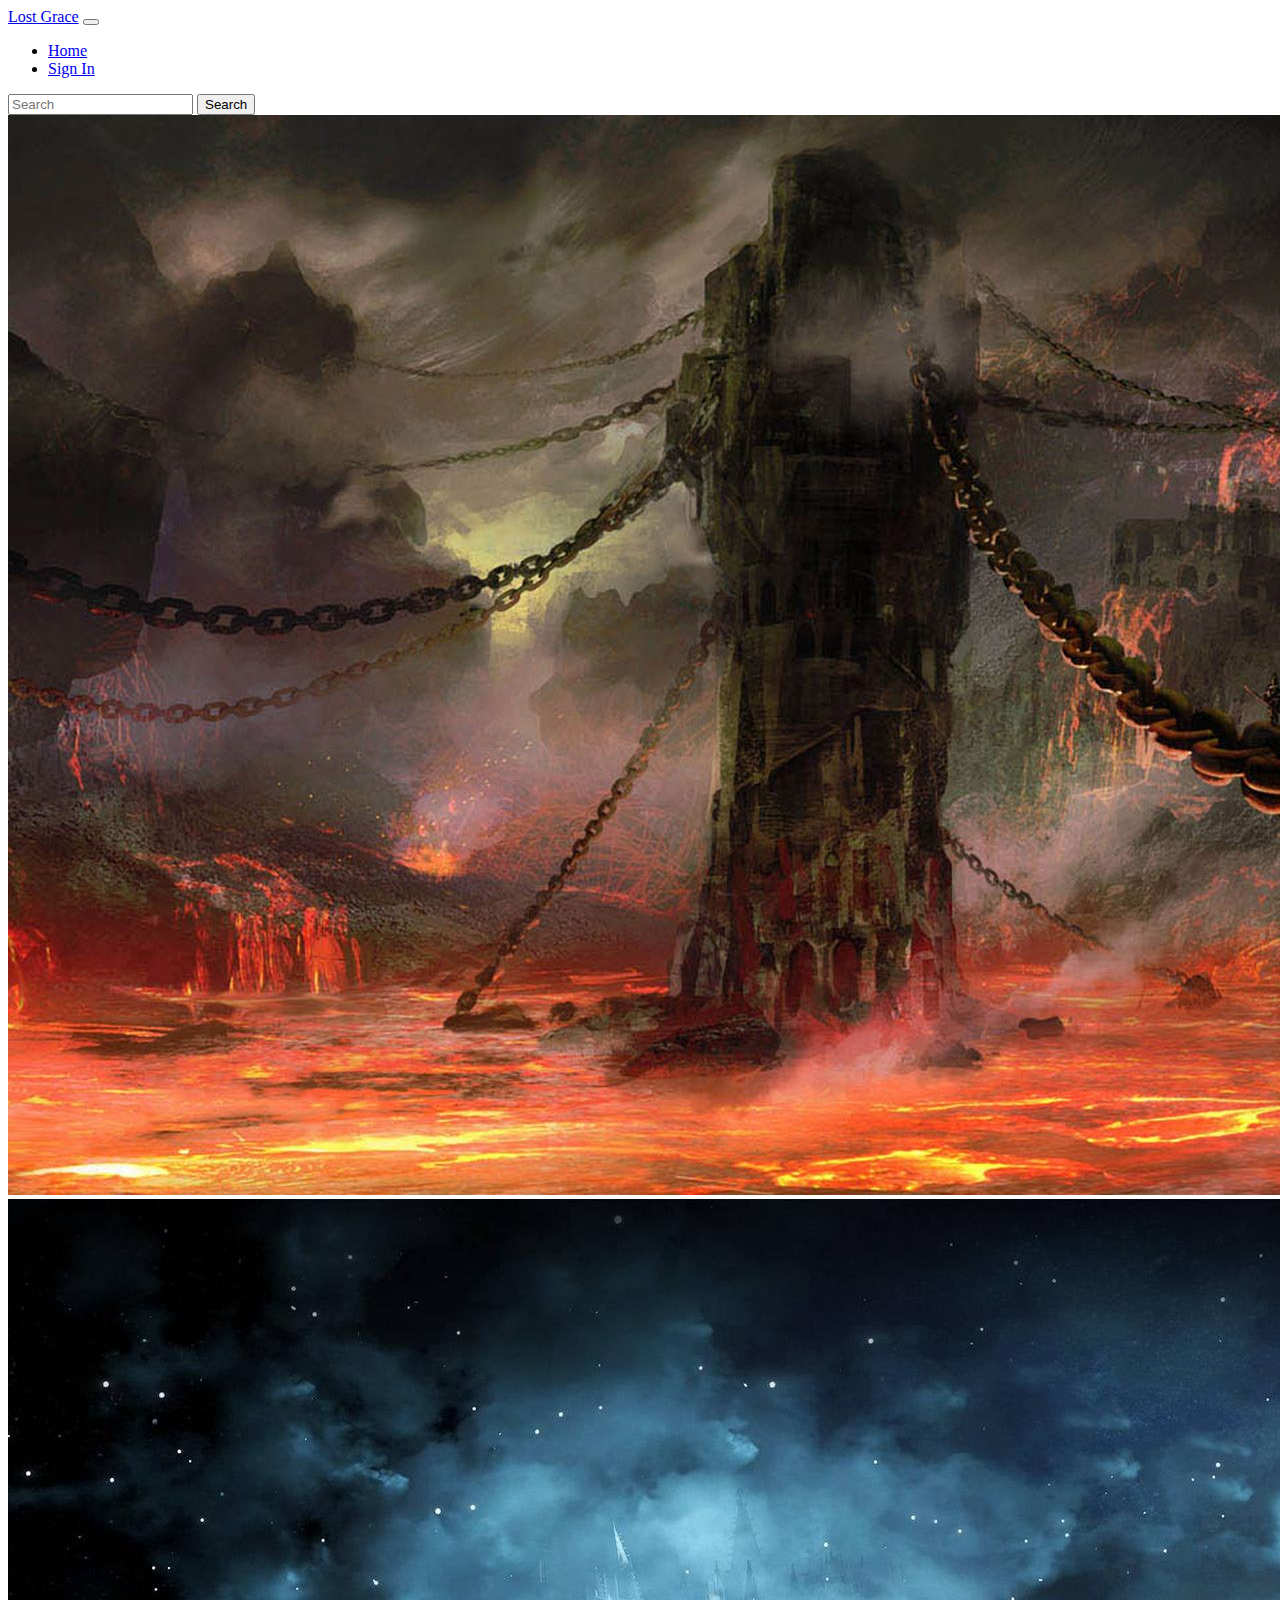
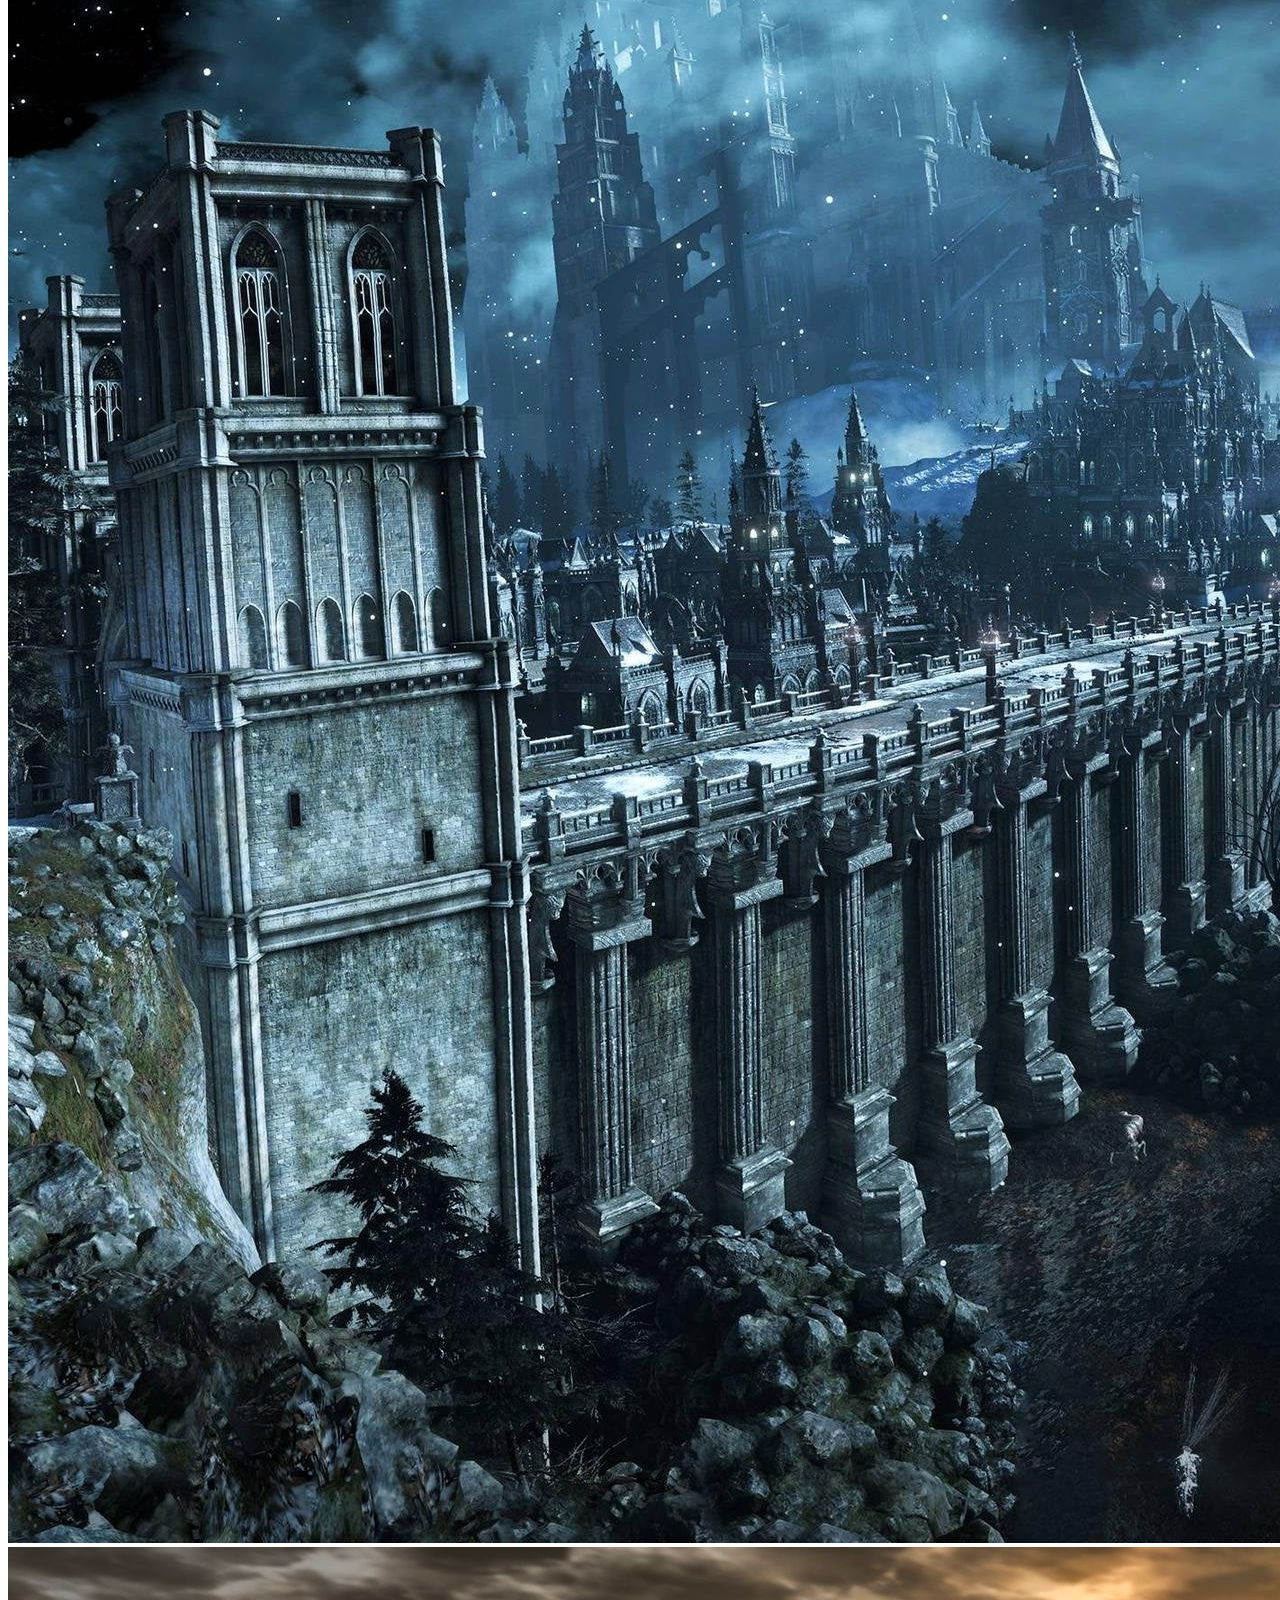
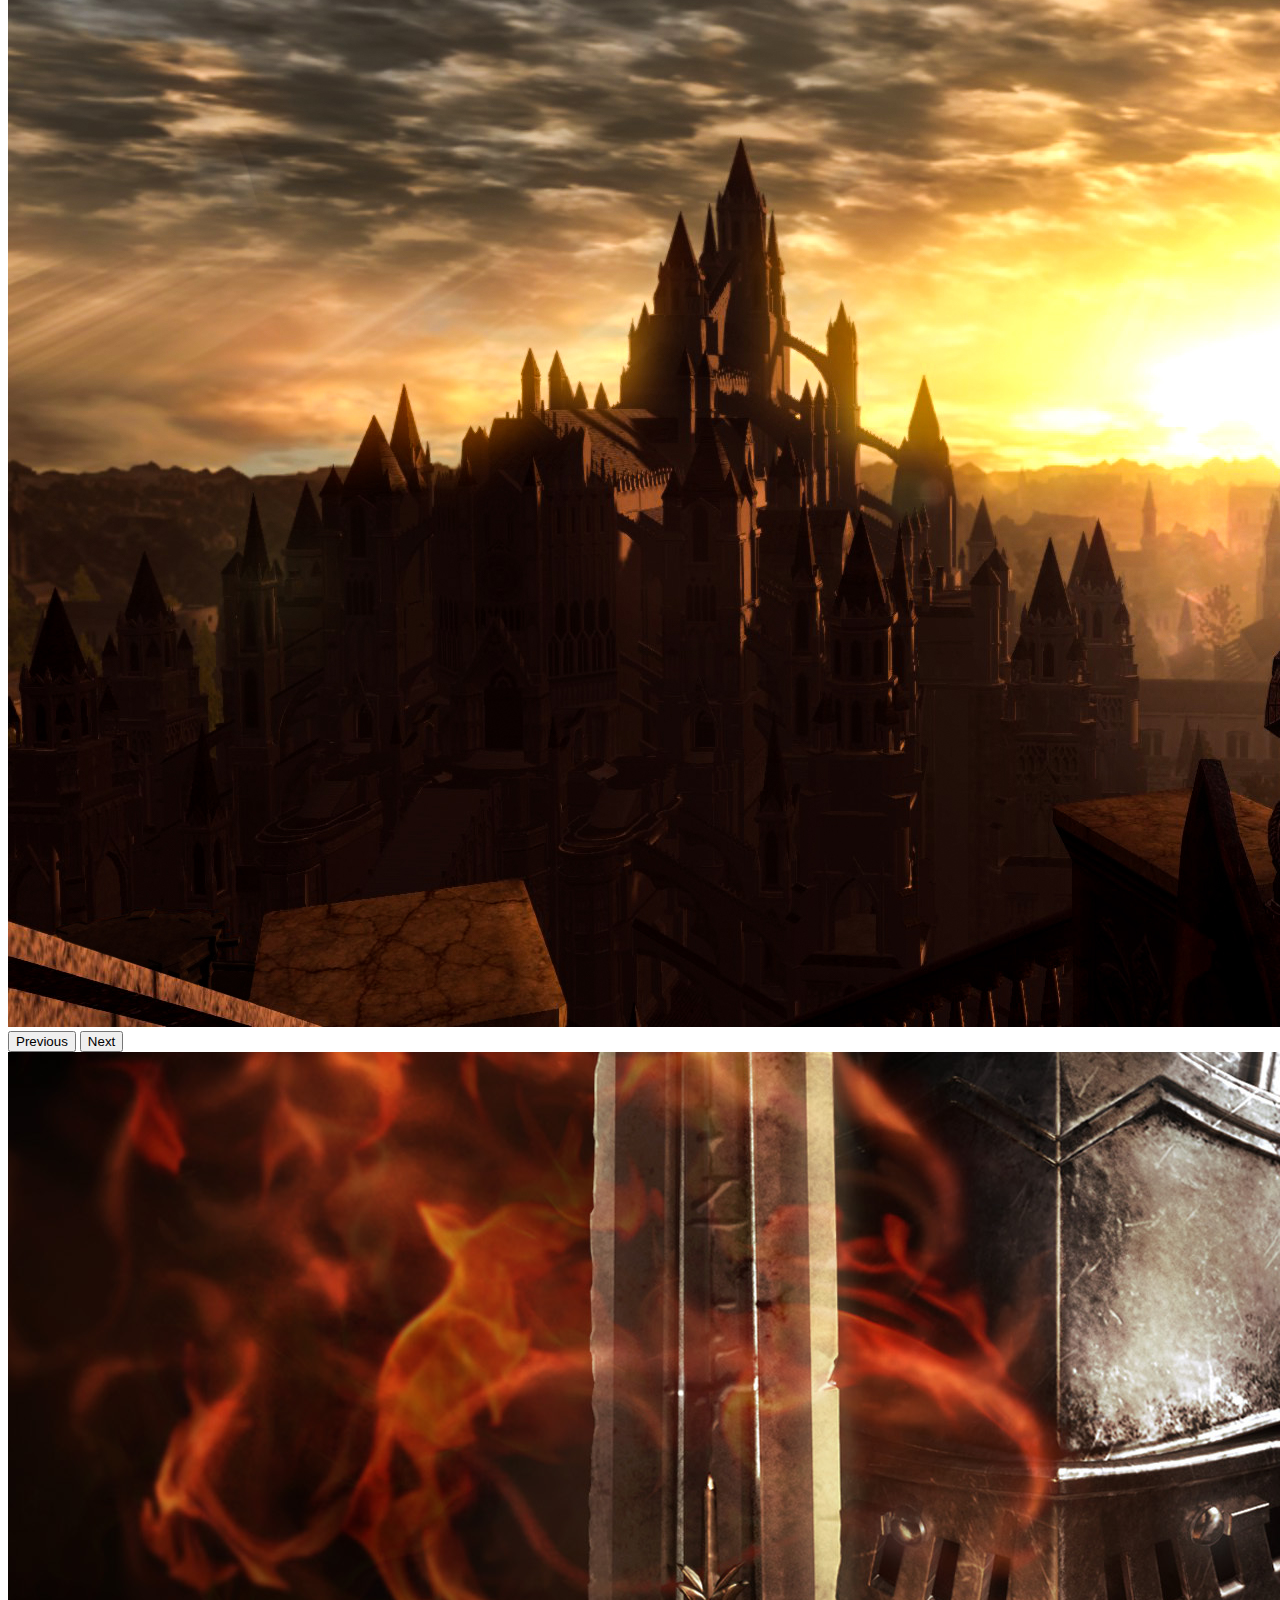
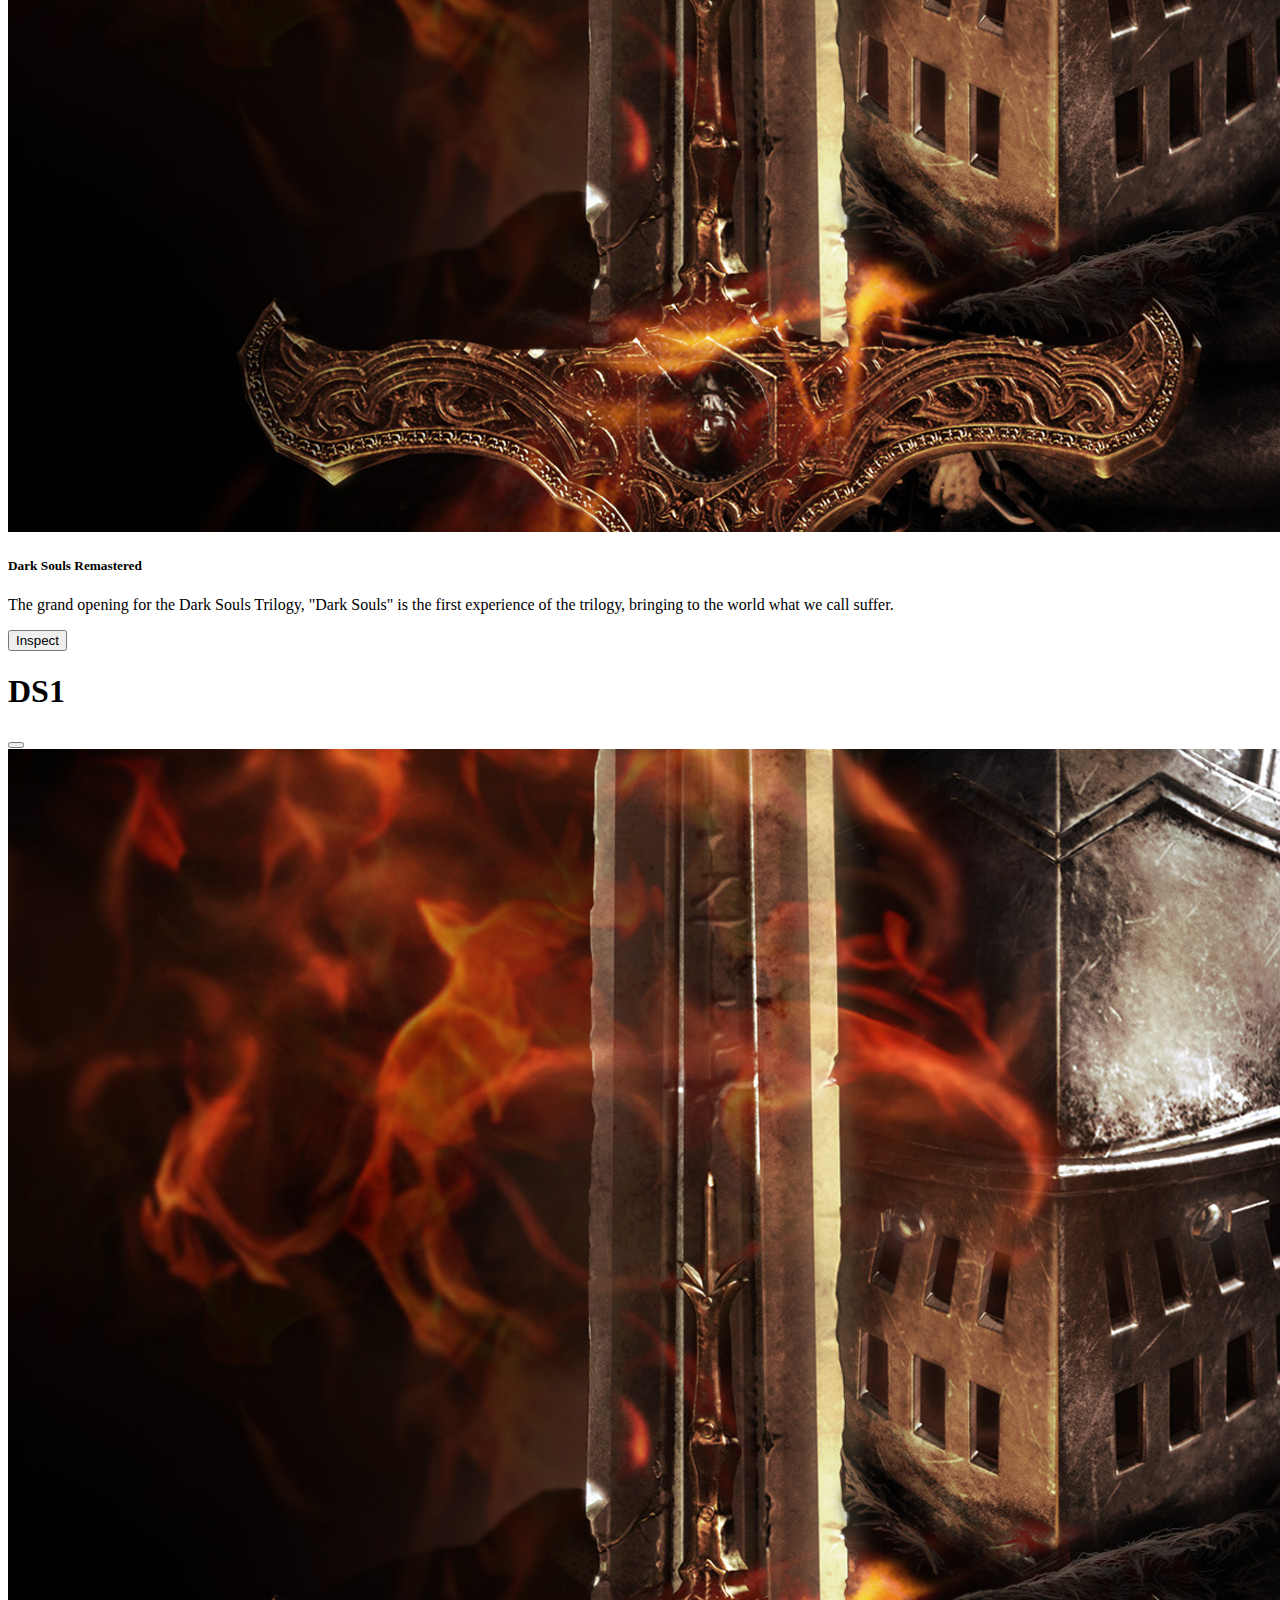
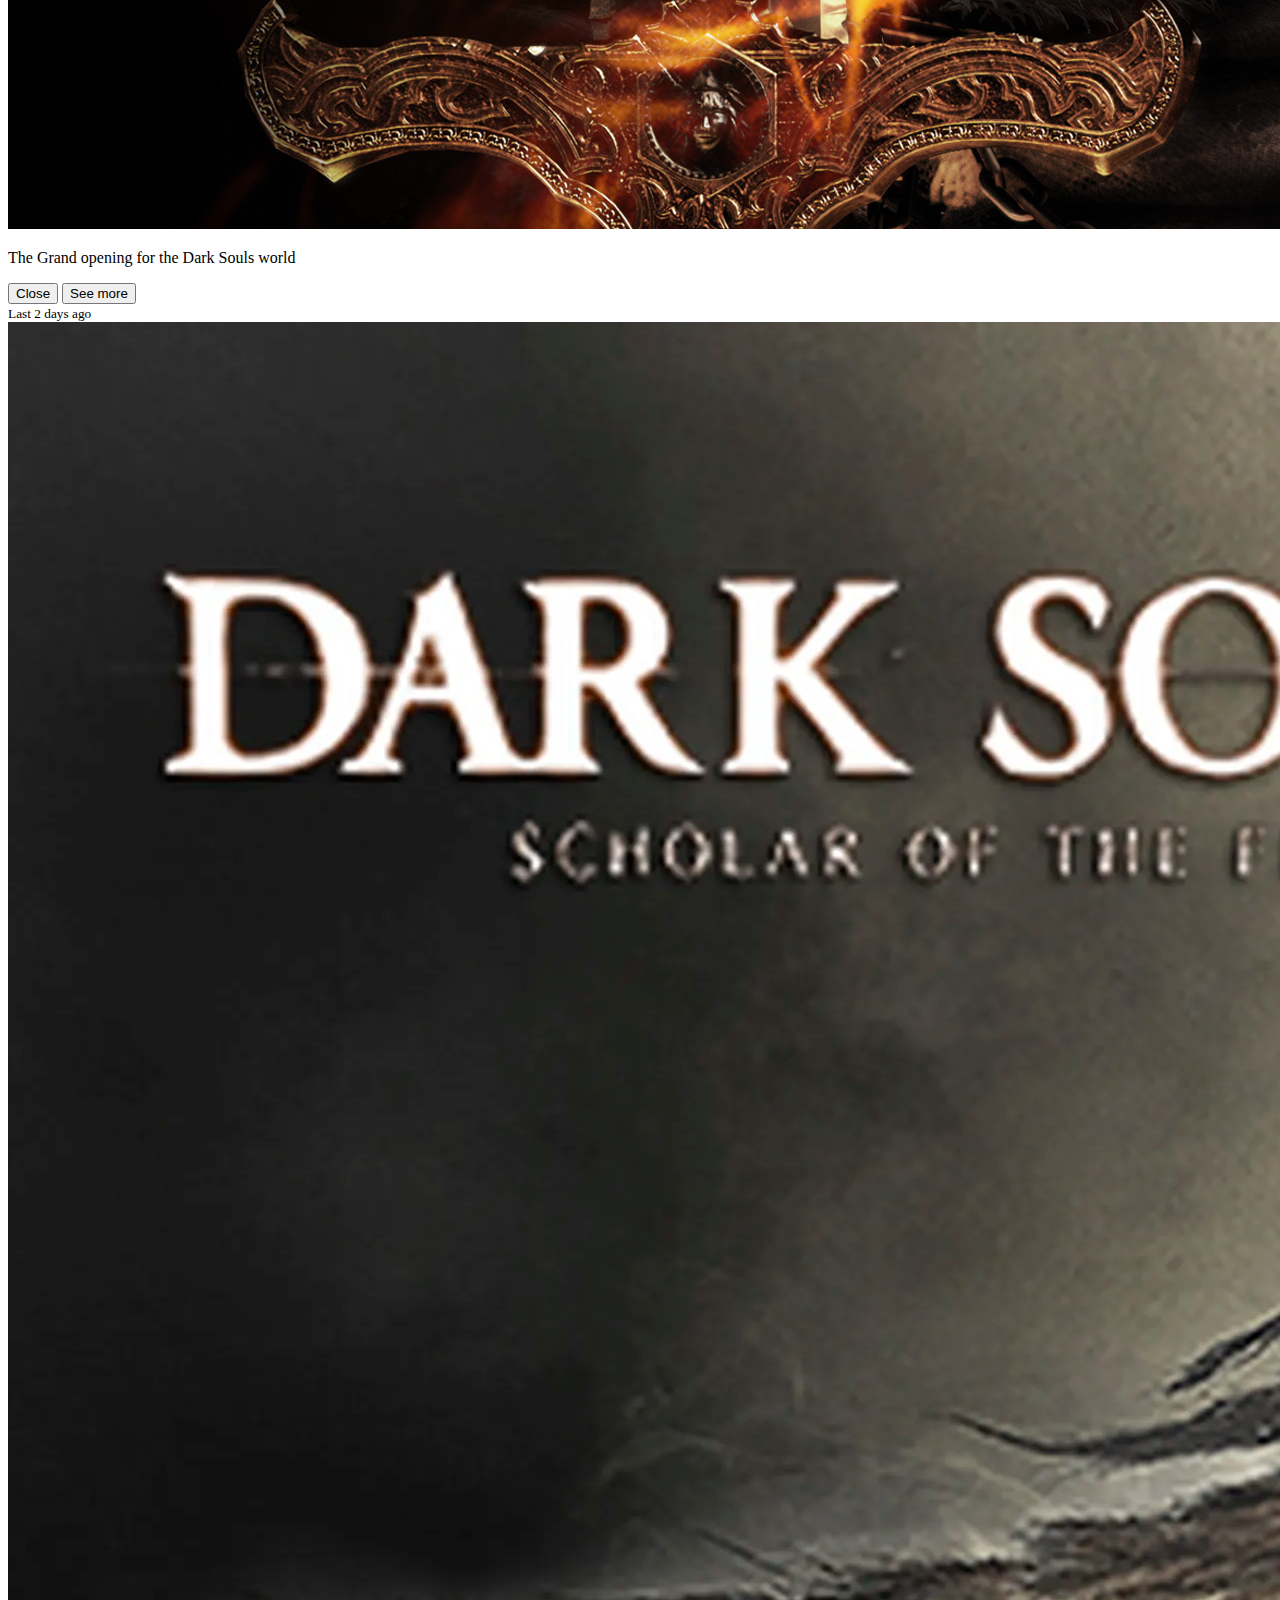
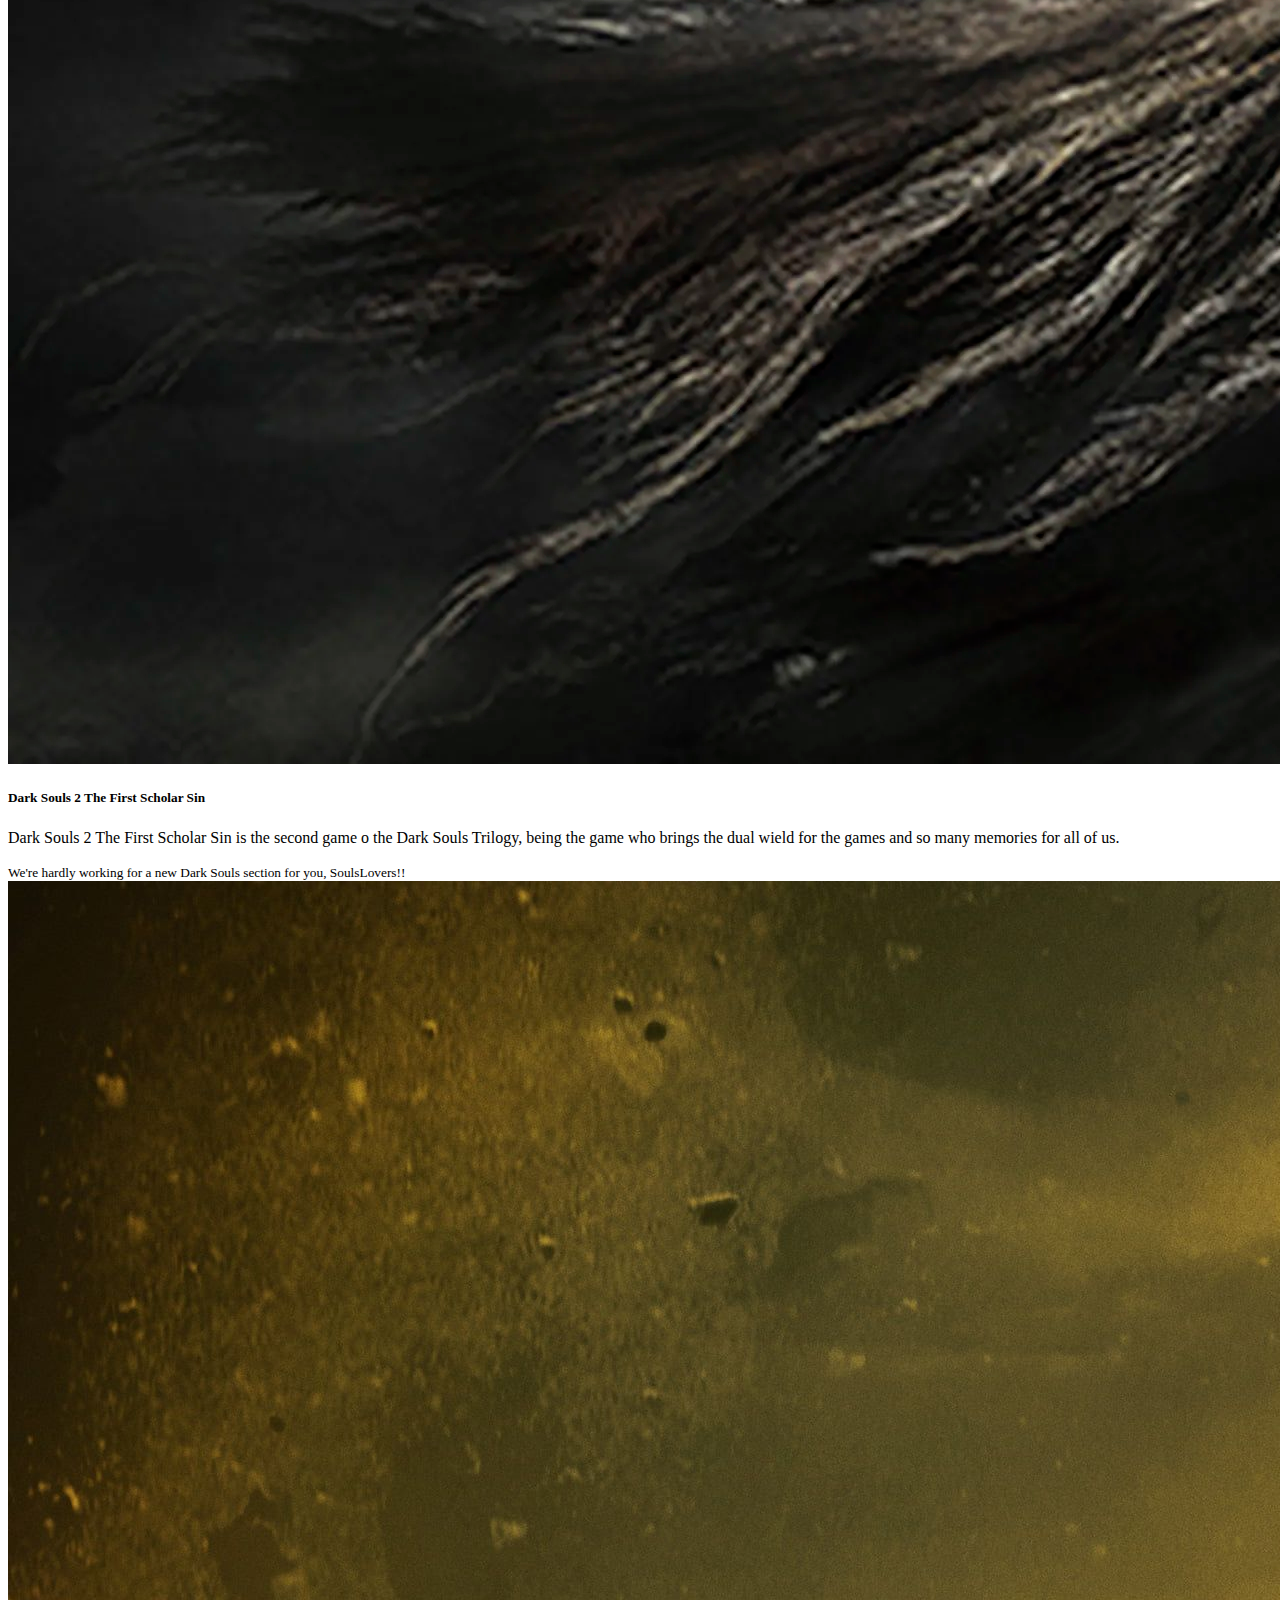
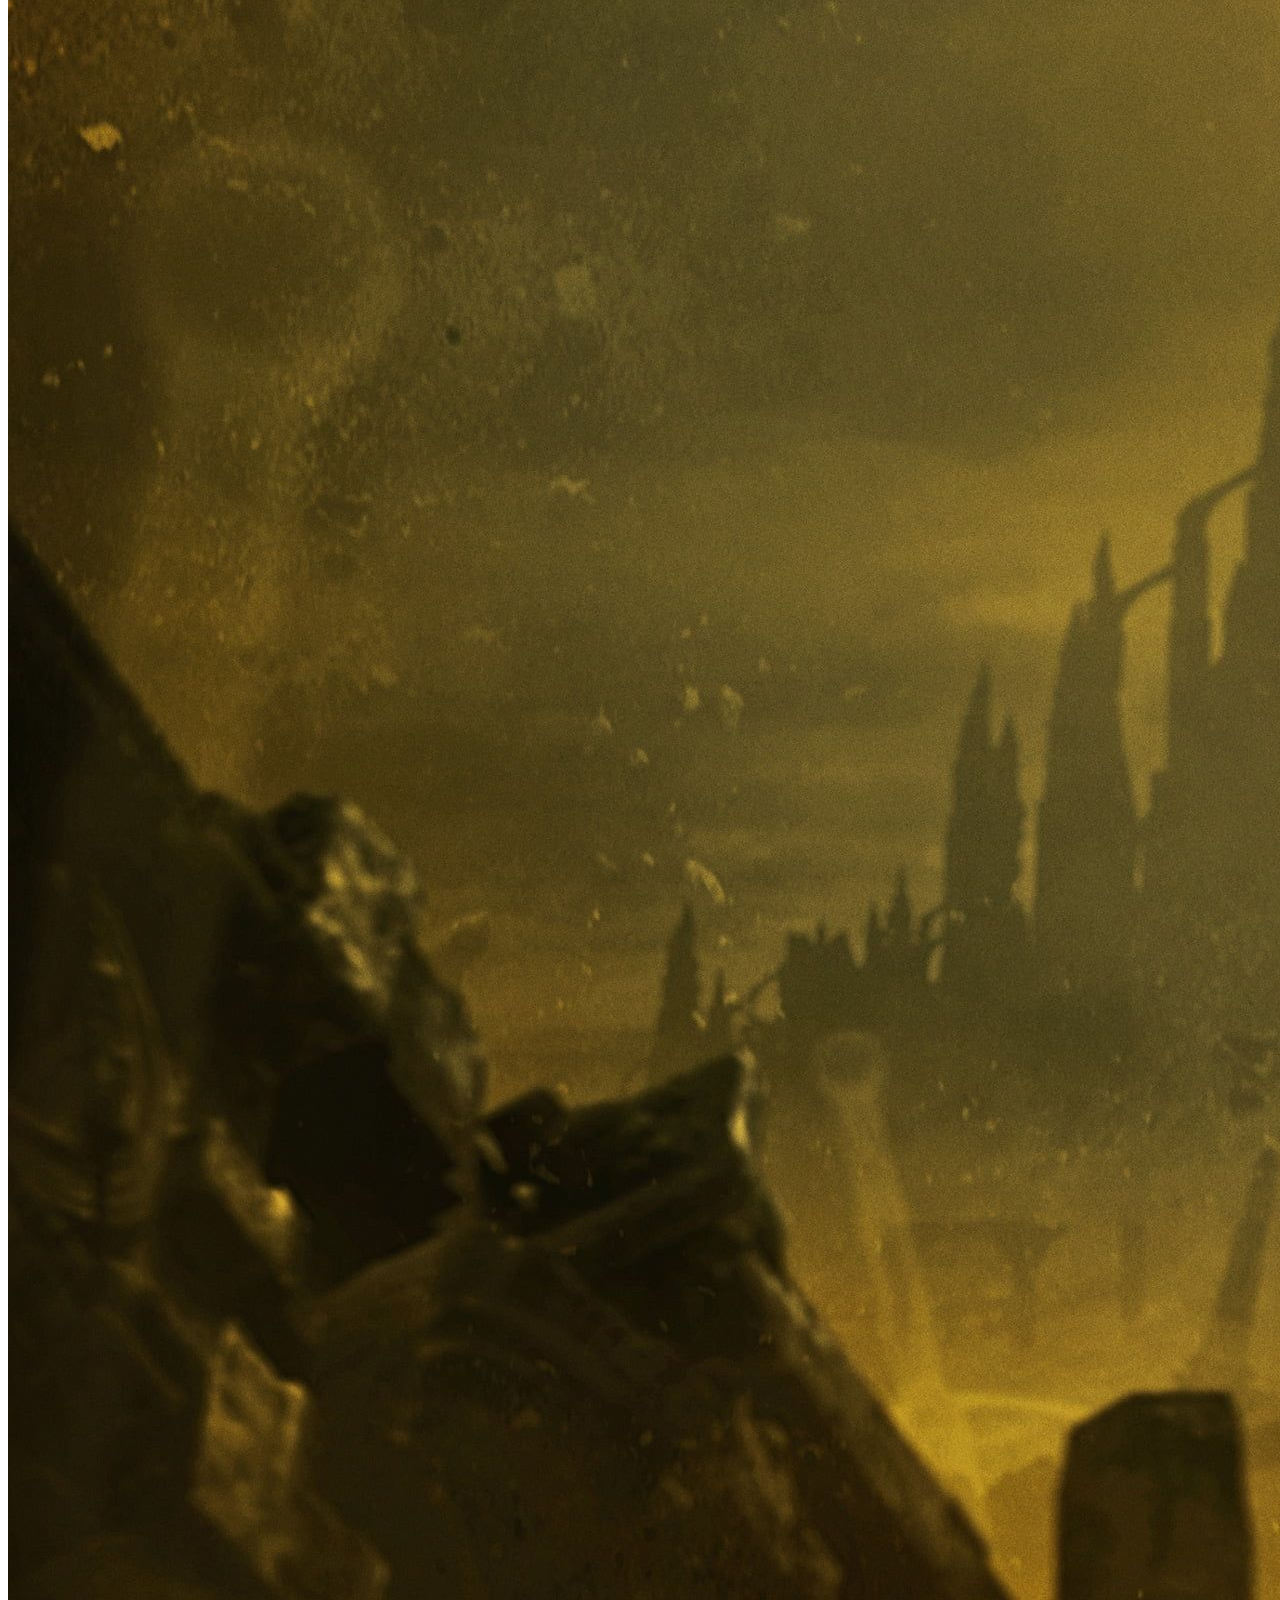
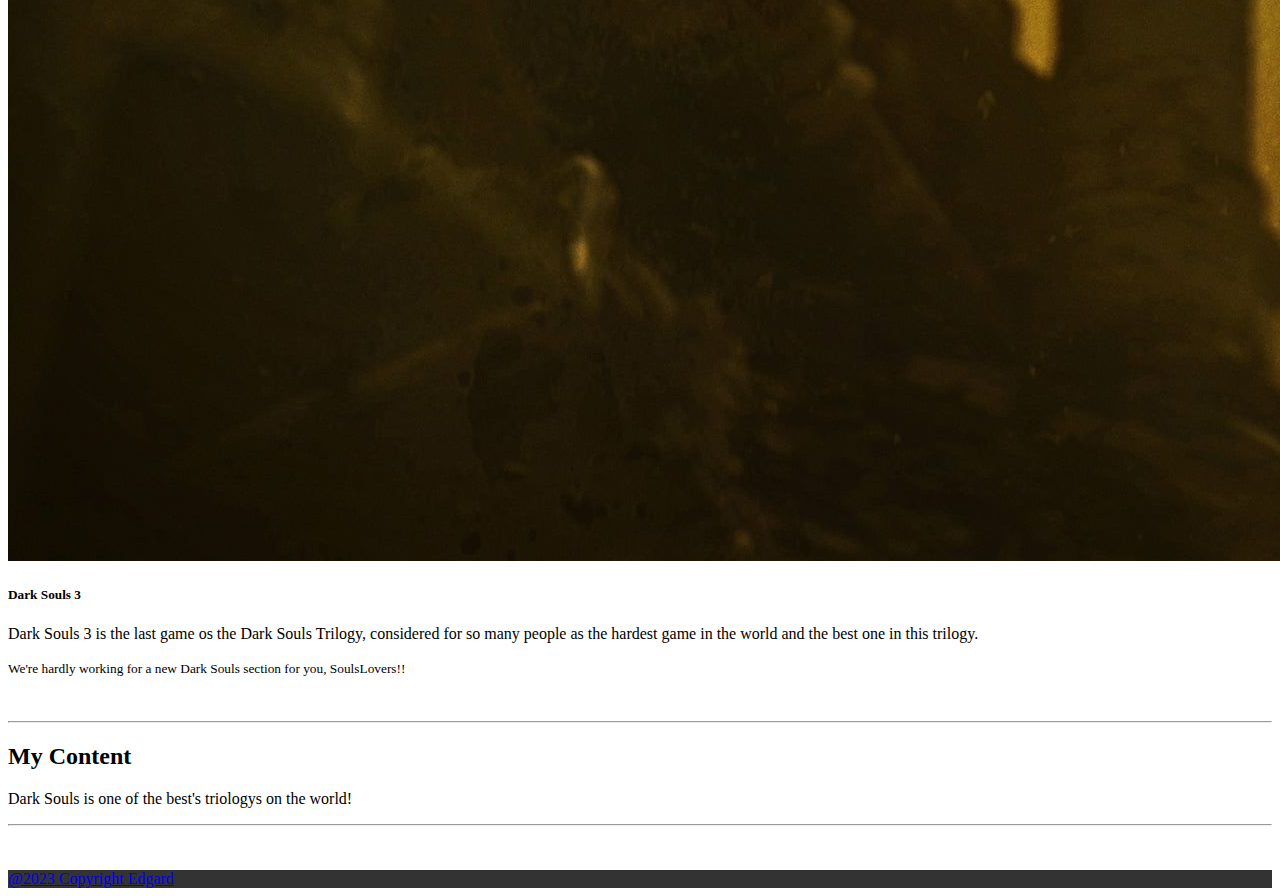
==== index.html @ f742088c "Add files via upload" ====
<!DOCTYPE html>
<html lang="en">
<head>
    <meta charset="UTF-8">
    <meta http-equiv="X-UA-Compatible" content="IE=edge">
    <meta name="viewport" content="width=device-width, initial-scale=1.0">
    <title>Edgard</title>
        <link href="https://cdn.jsdelivr.net/npm/bootstrap@5.3.1/dist/css/bootstrap.min.css" rel="stylesheet" integrity="sha384-4bw+/aepP/YC94hEpVNVgiZdgIC5+VKNBQNGCHeKRQN+PtmoHDEXuppvnDJzQIu9" crossorigin="anonymous">
        <script src="https://cdn.jsdelivr.net/npm/bootstrap@5.3.1/dist/js/bootstrap.bundle.min.js" integrity="sha384-HwwvtgBNo3bZJJLYd8oVXjrBZt8cqVSpeBNS5n7C8IVInixGAoxmnlMuBnhbgrkm" crossorigin="anonymous"></script>
</head>
<body>
    <!--menu bar-->
    <nav class="navbar navbar-expand-lg bg-body-tertiary">
        <div class="container-fluid">
          <a class="navbar-brand" href="#">Lost Grace</a>
          <button class="navbar-toggler" type="button" data-bs-toggle="collapse" data-bs-target="#navbarSupportedContent" aria-controls="navbarSupportedContent" aria-expanded="false" aria-label="Toggle navigation">
            <span class="navbar-toggler-icon"></span>
          </button>
          <div class="collapse navbar-collapse" id="navbarSupportedContent">
            <ul class="navbar-nav me-auto mb-2 mb-lg-0">
              <li class="nav-item">
                <a class="nav-link active" aria-current="page" href="#">Home</a>
              </li>
              <li class="nav-item">
                <a class="nav-link" href="index2.1.html">Sign In</a>
              </li>
            </ul>
            <form class="d-flex" role="search">
              <input class="form-control me-2" type="search" placeholder="Search" aria-label="Search">
              <button class="btn btn-outline-success" type="submit">Search</button>
            </form>
          </div>
        </div>
      </nav>

    <!--Carousel-->
    <div id="carouselExampleAutoplaying" class="carousel slide" data-bs-ride="carousel">
        <div class="carousel-inner">
          <div class="carousel-item active">
            <img src="img/896b052e6905c87b73226db314e5788b.jpg" class="d-block w-100" alt="...">
          </div>
          <div class="carousel-item">
            <img src="img/dito0kvh8y471.jpg" class="d-block w-100" alt="...">
          </div>
          <div class="carousel-item">
            <img src="img/xyDPzZDeRPr2tq6bNBPbBB.jpg" class="d-block w-100" alt="...">
          </div>
        </div>
        <button class="carousel-control-prev" type="button" data-bs-target="#carouselExampleAutoplaying" data-bs-slide="prev">
          <span class="carousel-control-prev-icon" aria-hidden="true"></span>
          <span class="visually-hidden">Previous</span>
        </button>
        <button class="carousel-control-next" type="button" data-bs-target="#carouselExampleAutoplaying" data-bs-slide="next">
          <span class="carousel-control-next-icon" aria-hidden="true"></span>
          <span class="visually-hidden">Next</span>
        </button>
      </div>
    <!--Cards-->
    <div class="row row-cols-1 row-cols-md-3 g-4">
        <div class="col">
          <div class="card h-100">
            <img src="img/250101.jpg" class="card-img-top" alt="...">
            <div class="card-body">
              <h5 class="card-title">Dark Souls Remastered</h5>
              <p class="card-text">The grand opening for the Dark Souls Trilogy, "Dark Souls" is the first experience of the trilogy, bringing to the world what we call suffer.</p>

<button type="button" class="btn btn-primary" data-bs-toggle="modal" data-bs-target="#exampleModal">
    Inspect
  </button>
  <div class="modal fade" id="exampleModal" tabindex="-1" aria-labelledby="exampleModalLabel" aria-hidden="true">
    <div class="modal-dialog">
      <div class="modal-content">
        <div class="modal-header">
          <h1 class="modal-title fs-5" id="exampleModalLabel">DS1</h1>
          <button type="button" class="btn-close" data-bs-dismiss="modal" aria-label="Close"></button>
        </div>
        <div class="modal-body">
          <img src="img/250101.jpg" class="card-img-top" alt="...">
          <p class="card-text">The Grand opening for the Dark Souls world</p>
        </div>
        <div class="modal-footer">
          <button type="button" class="btn btn-secondary" data-bs-dismiss="modal">Close</button>
          <button type="button" class="btn btn-primary">See more</button>
        </div>
      </div>
    </div>
  </div>
  </div>
            <div class="card-footer">
              <small class="text-body-secondary">Last 2 days ago</small>
            </div>
          </div>
        </div>
<!--card-->
        <div class="col">
          <div class="card h-100">
            <img src="img/463326-analisis-dark-souls-2-scholar-first.webp" class="card-img-top" alt="...">
            <div class="card-body">
              <h5 class="card-title">Dark Souls 2 The First Scholar Sin</h5>
              <p class="card-text">Dark Souls 2 The First Scholar Sin is the second game o the Dark Souls Trilogy, being the game who brings the dual wield for the games and so many memories for all of us.</p>   
            </div>
            <div class="card-footer">
              <small class="text-body-secondary">We're hardly working for a new Dark Souls section for you, SoulsLovers!!</small>
            </div>
          </div>
        </div>    
<!--card-->
        <div class="col">
          <div class="card h-100">
            <img src="img/dark-souls-3-1_pcrq.jpg" class="card-img-top" alt="...">
            <div class="card-body">
              <h5 class="card-title">Dark Souls 3</h5>
              <p class="card-text">Dark Souls 3 is the last game os the Dark Souls Trilogy, considered for so many people as the hardest game in the world and the best one in this trilogy.</p>
            </div>
            <div class="card-footer">
              <small class="text-body-secondary">We're hardly working for a new Dark Souls section for you, SoulsLovers!!</small>
            </div>
          </div>
        </div>
      </div>
      
    <!--Conteudo-->
  <br><br>
  <hr class="col-11 m-auto"/>
  <div class="col-11 m-auto"></div>
  <h2 class="text-center">My Content</h2>
  <p class="text-center">Dark Souls is one of the best's triologys on the world!</p>
    </p>
</div>
<hr class="col-11 m-auto">
<br><br>
    <!--Rodape-->
    <footer class="page-footer p-5 col-11 m-auto"
             style="background-color: #333;">
        <div class="text-center">
        <a href="#">@2023 Copyright Edgard</a>     
</div>
    </footer>
</body>
</html>
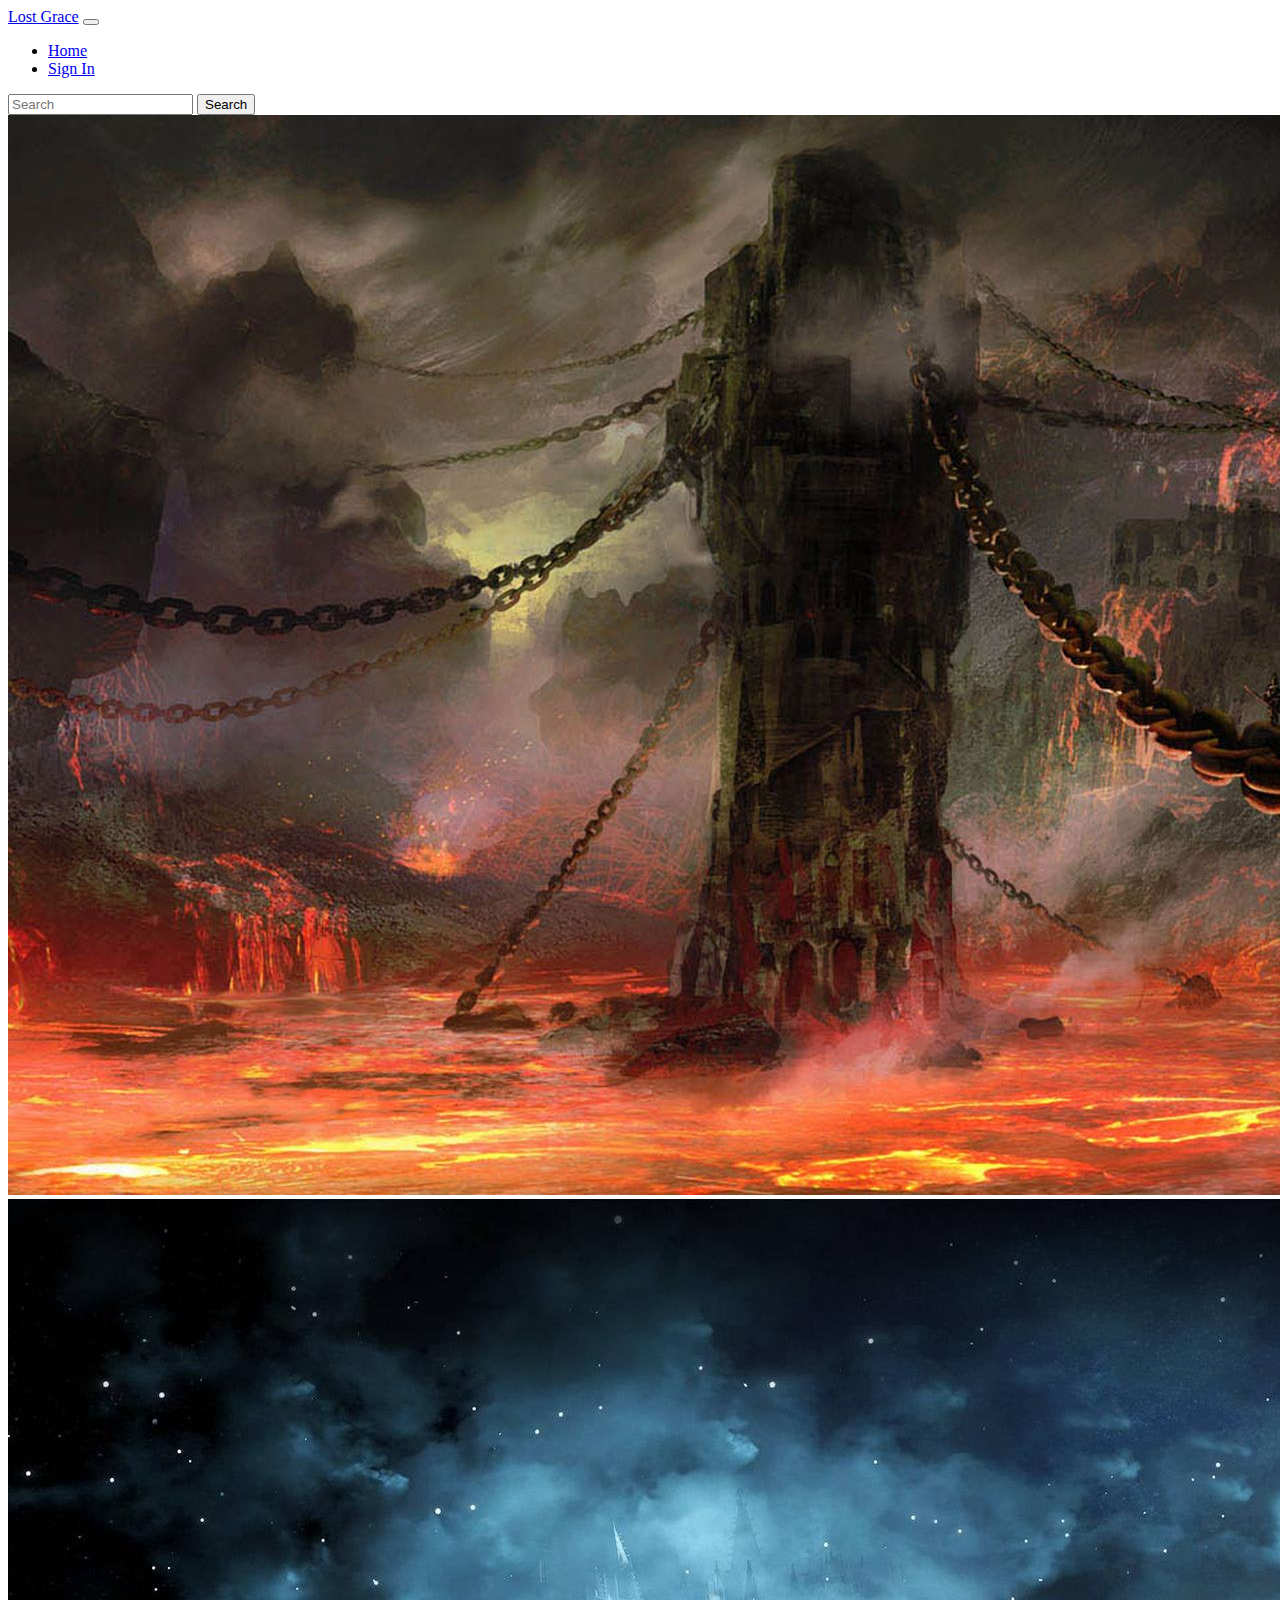
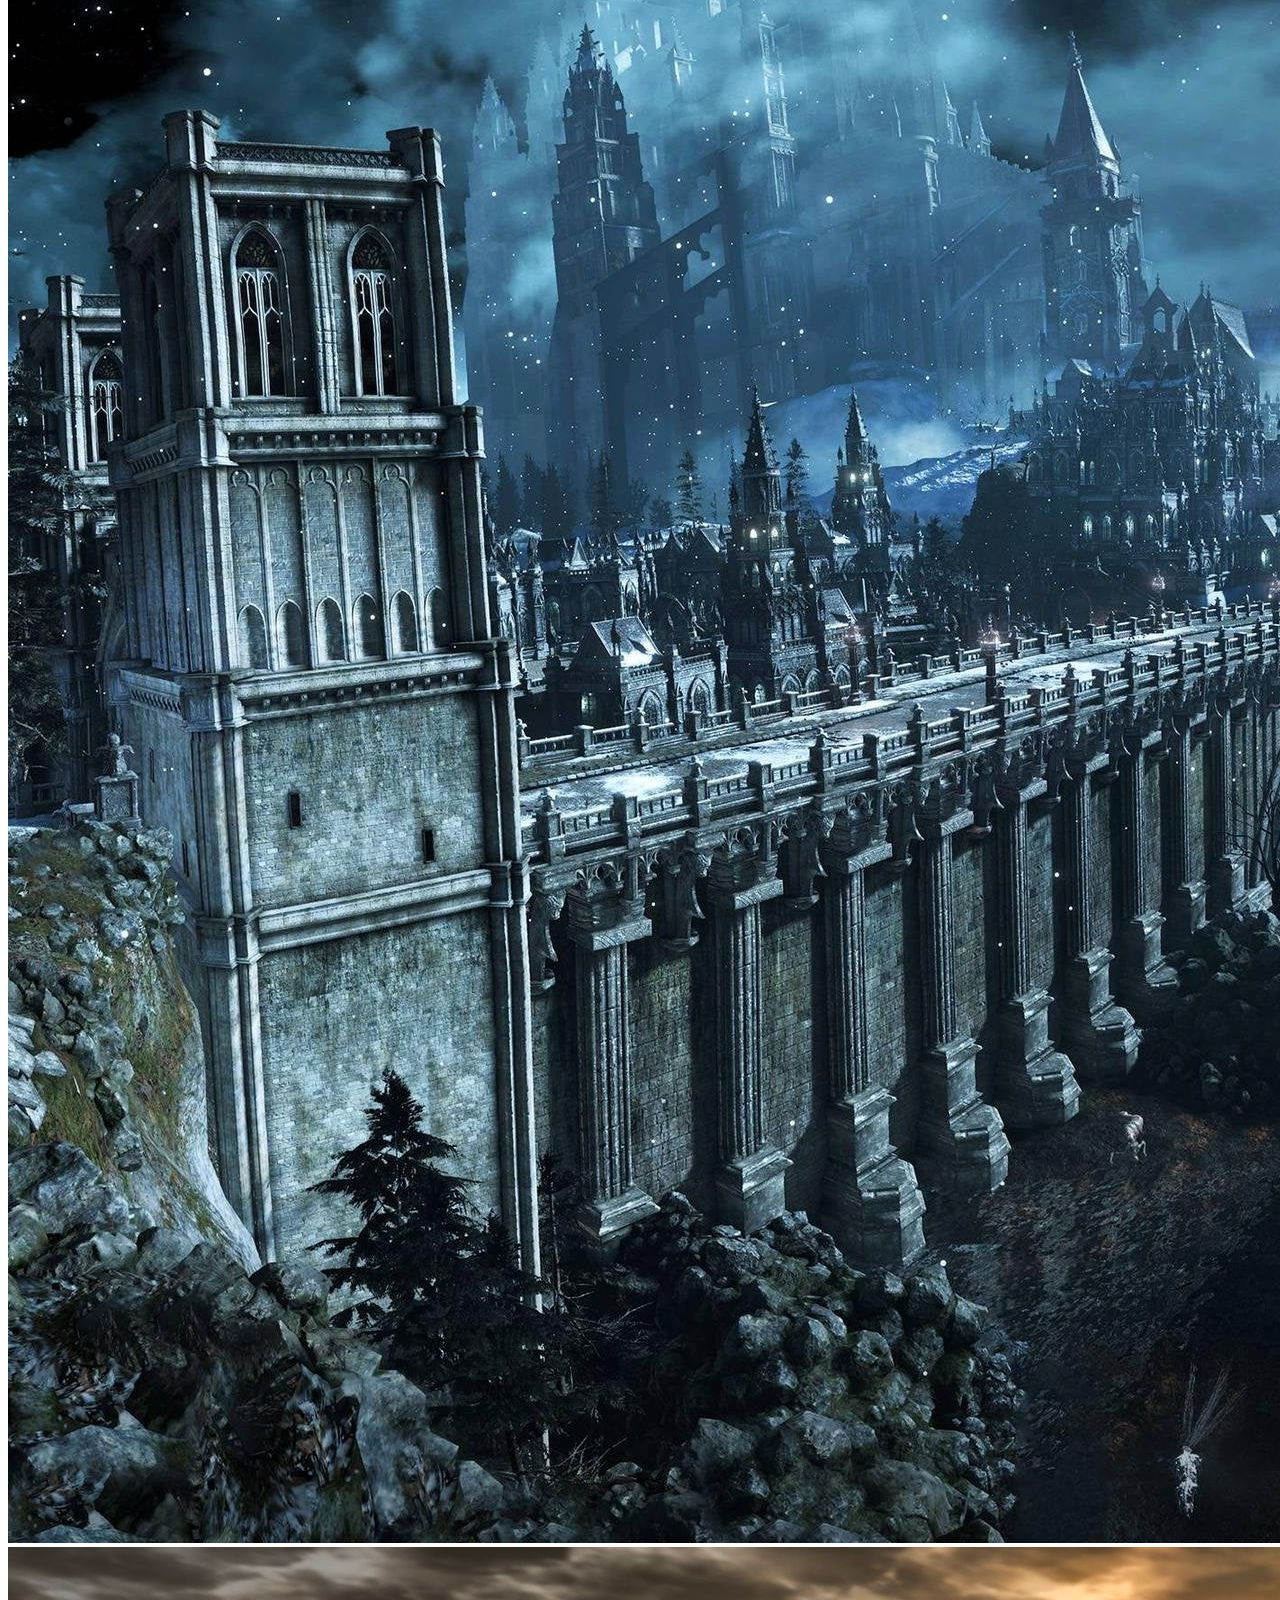
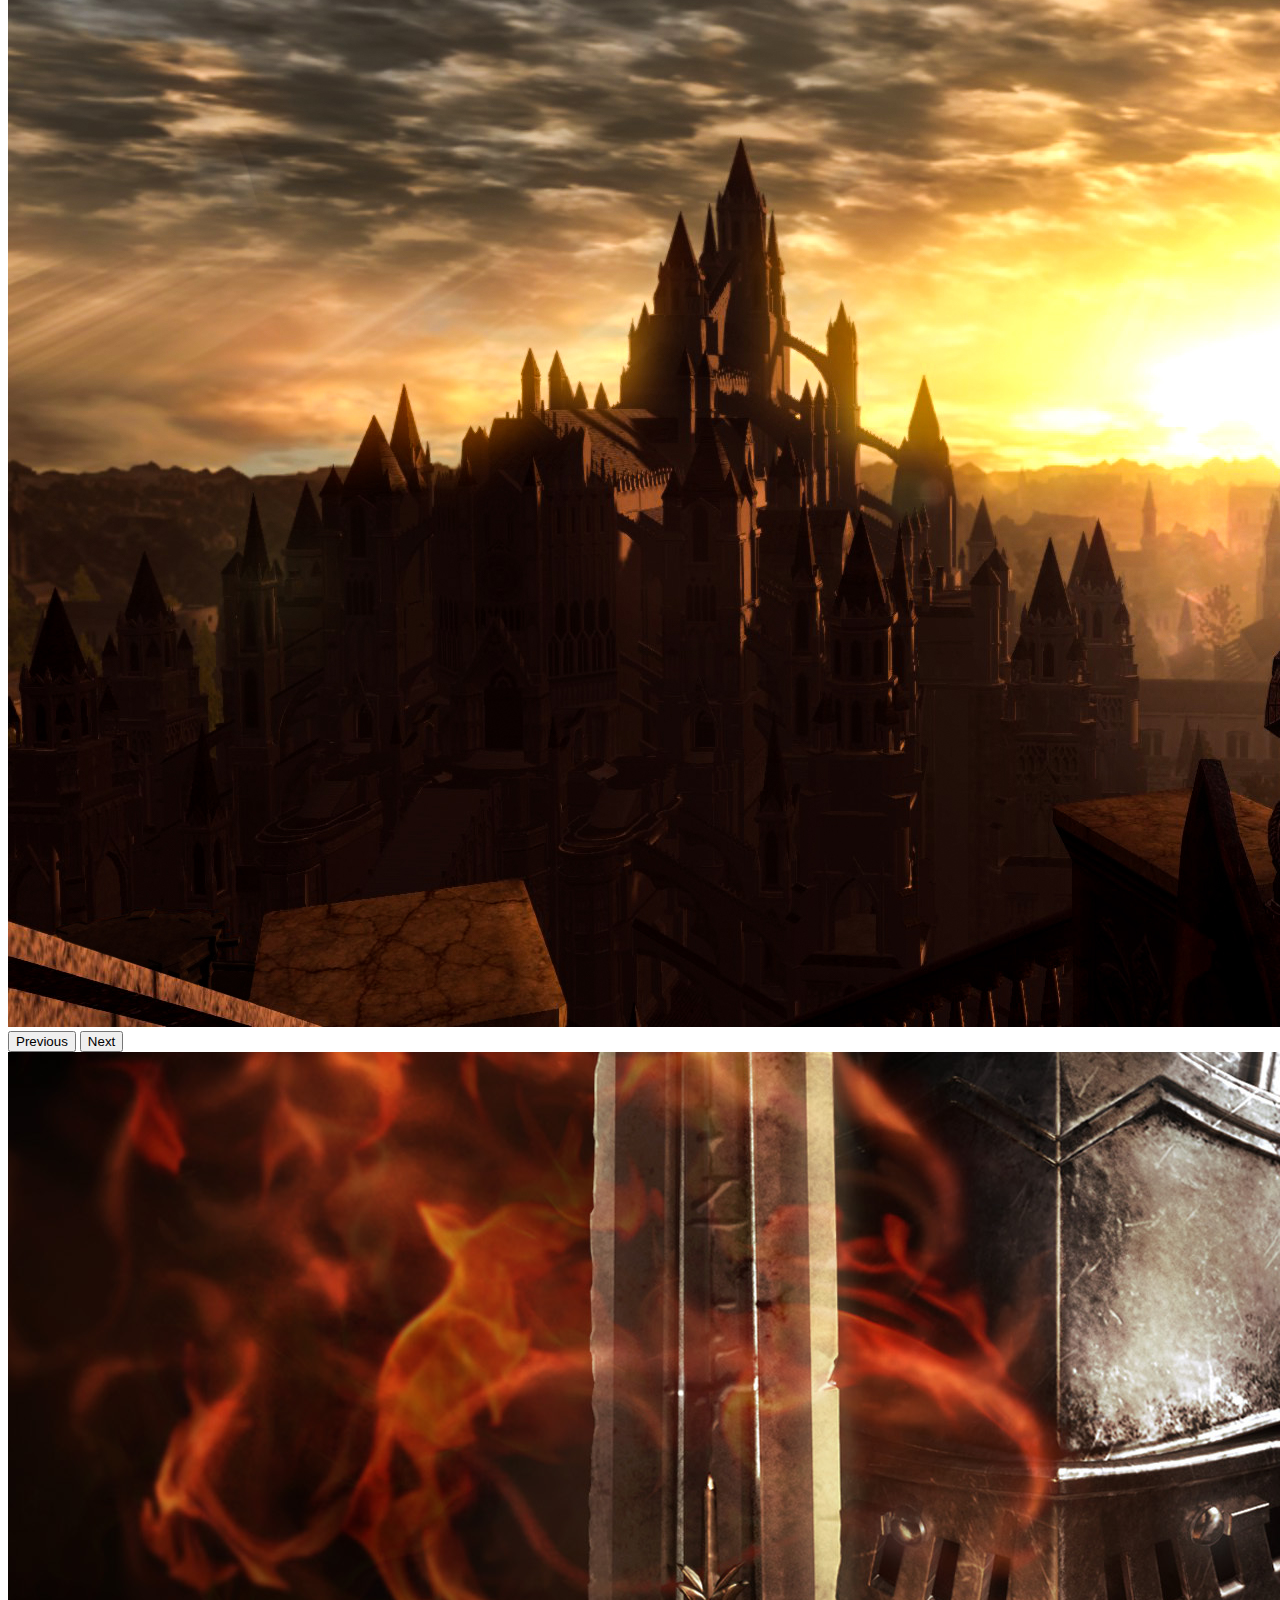
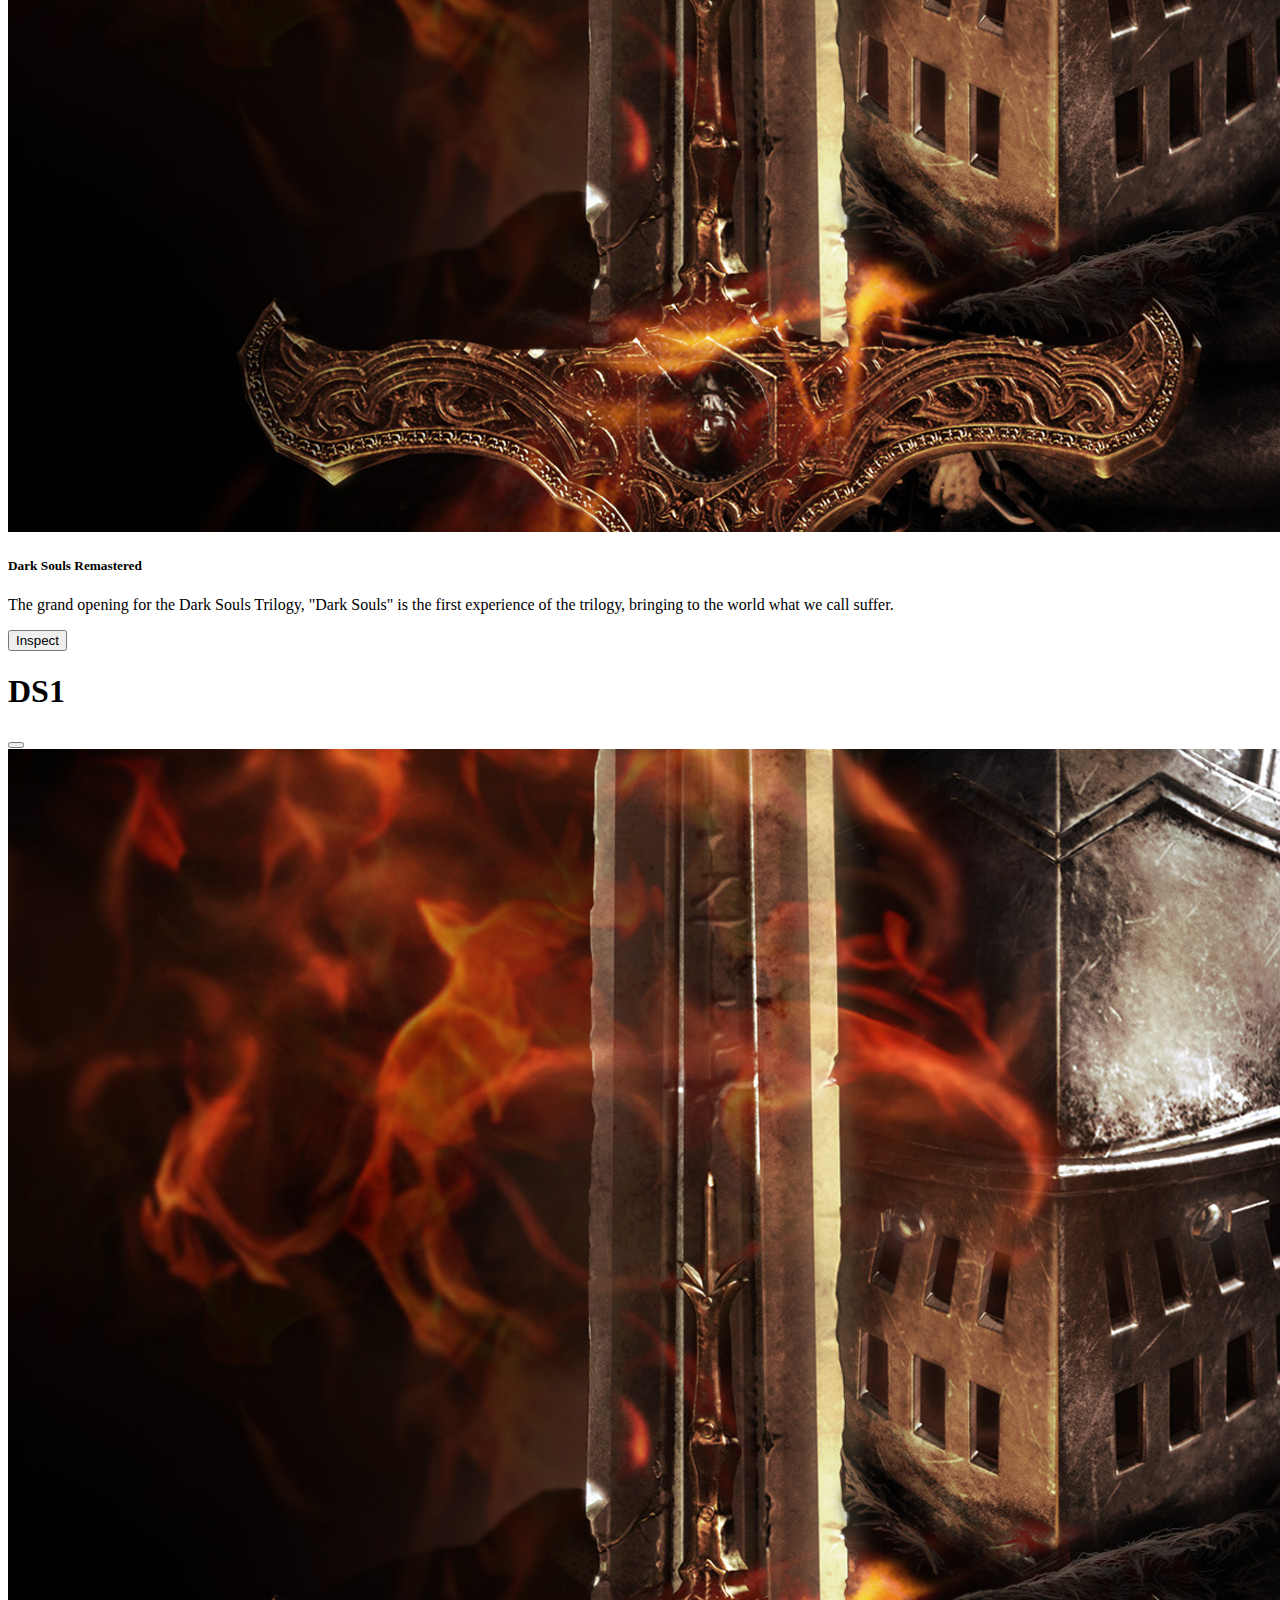
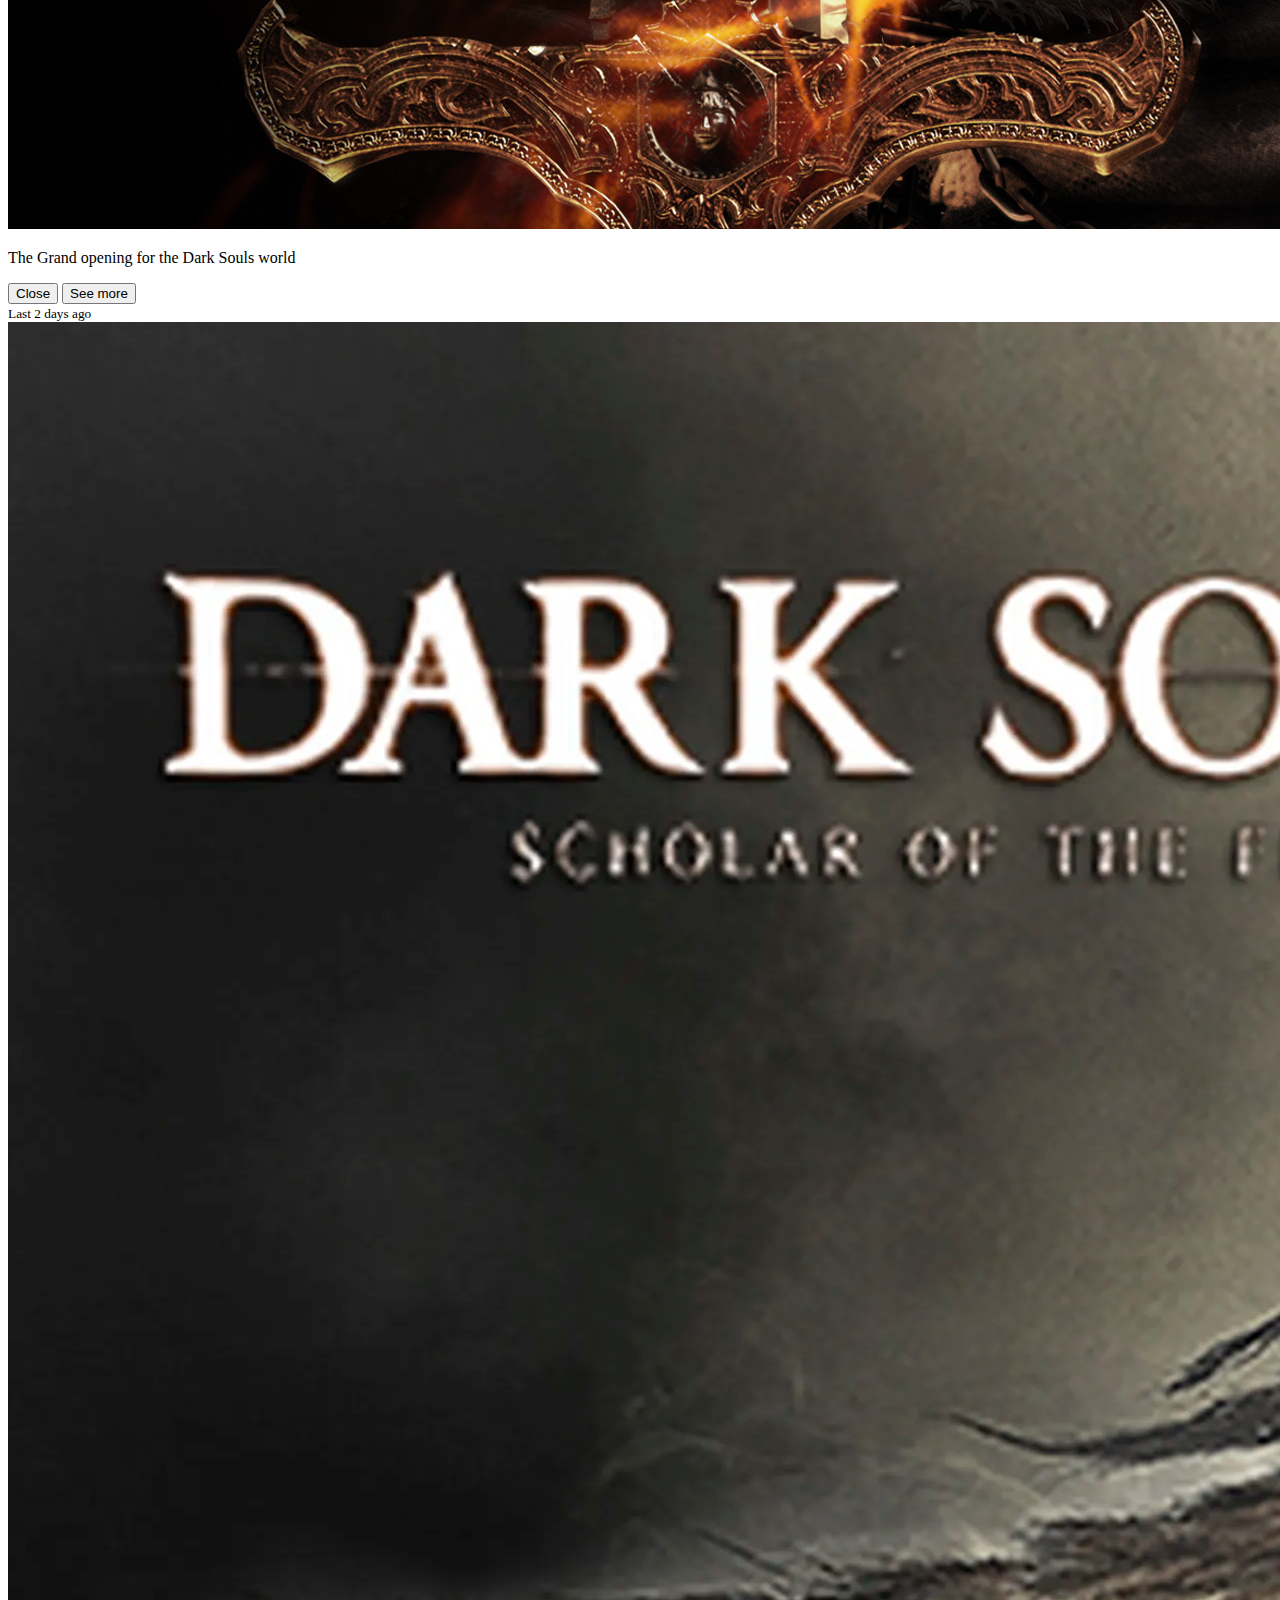
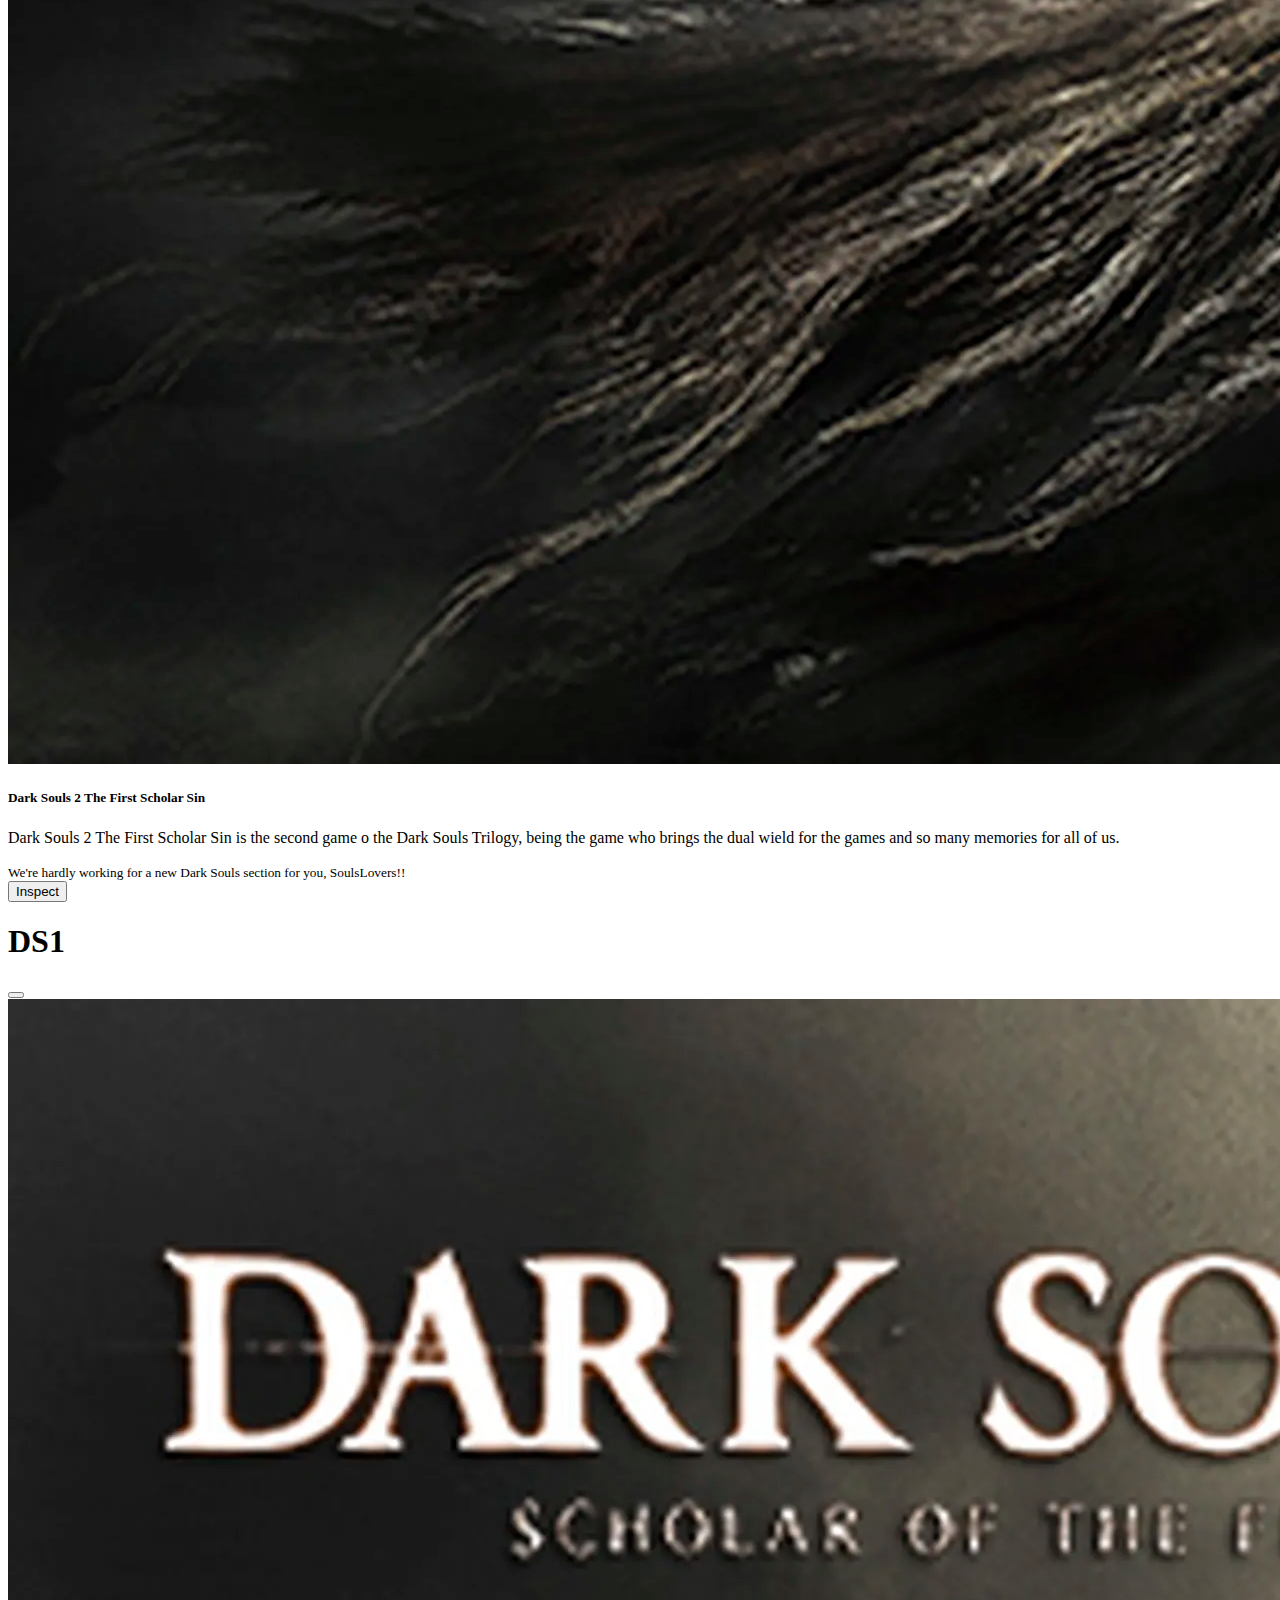
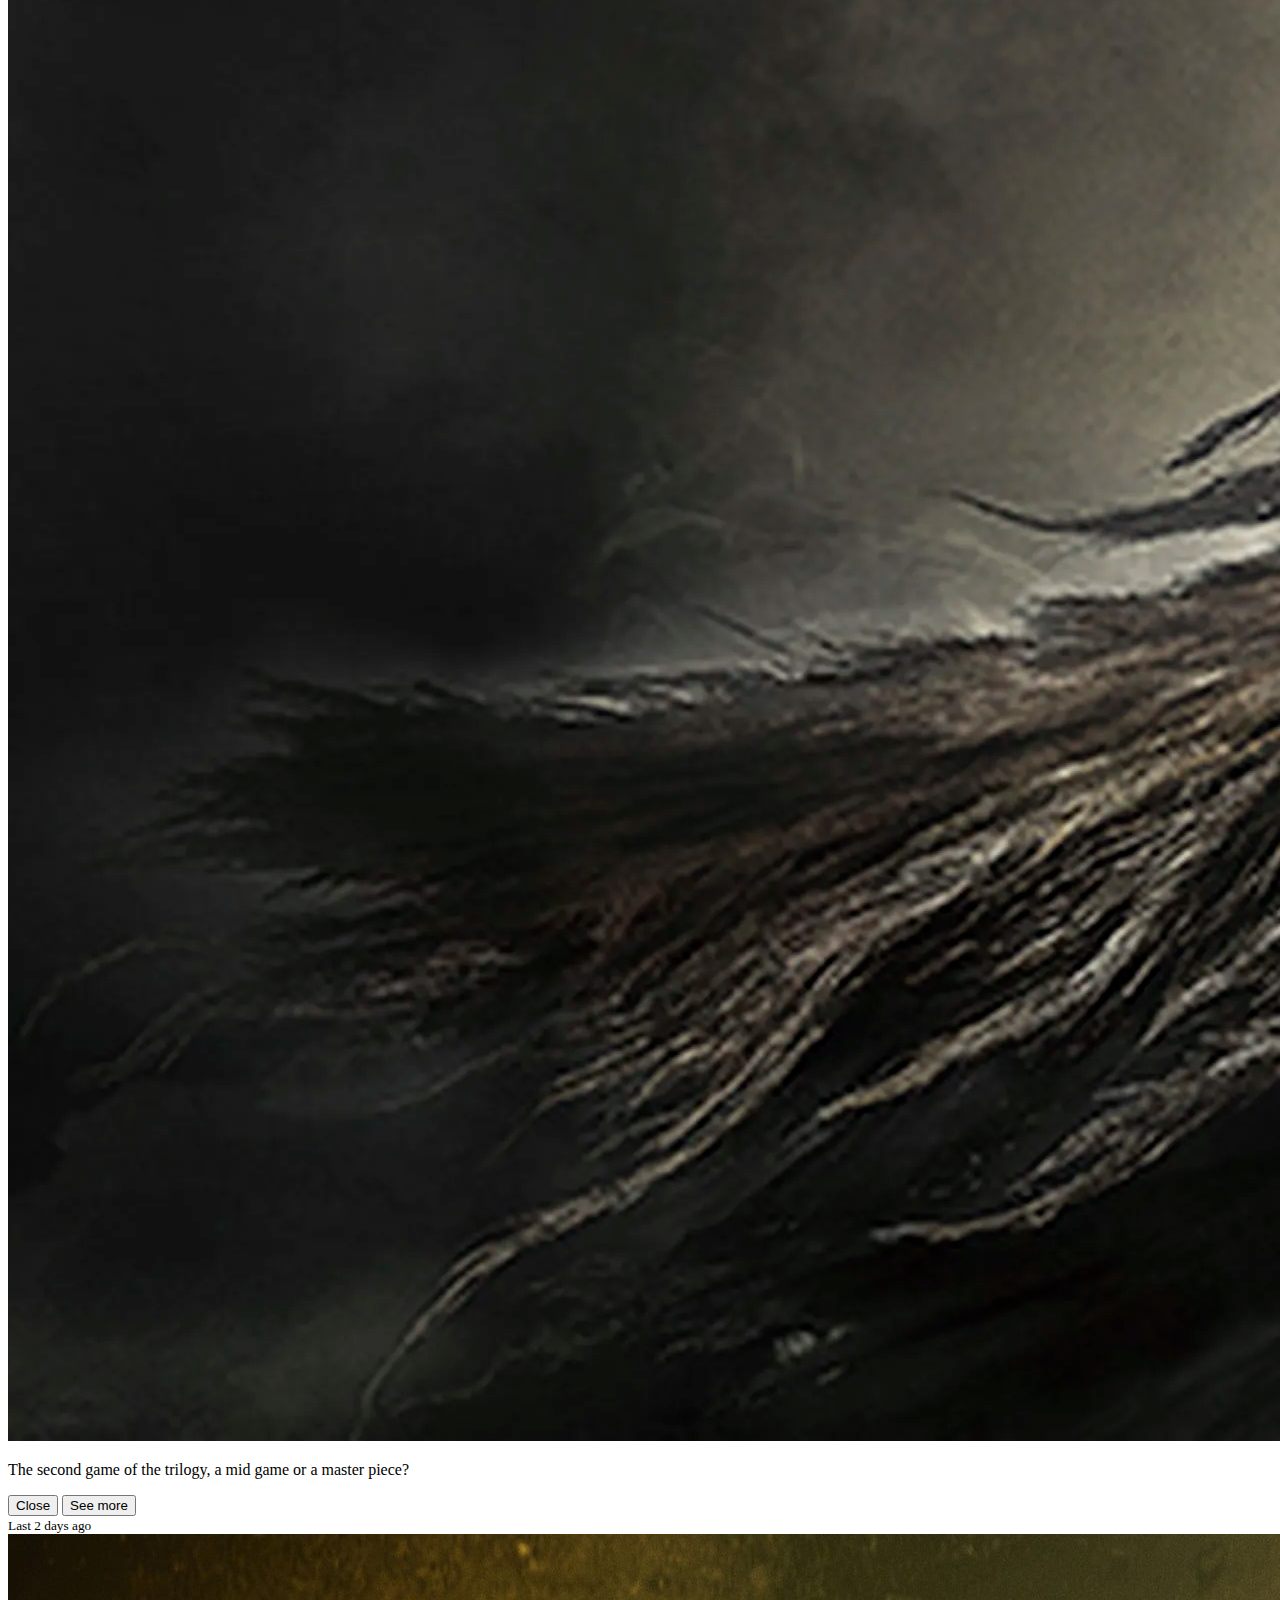
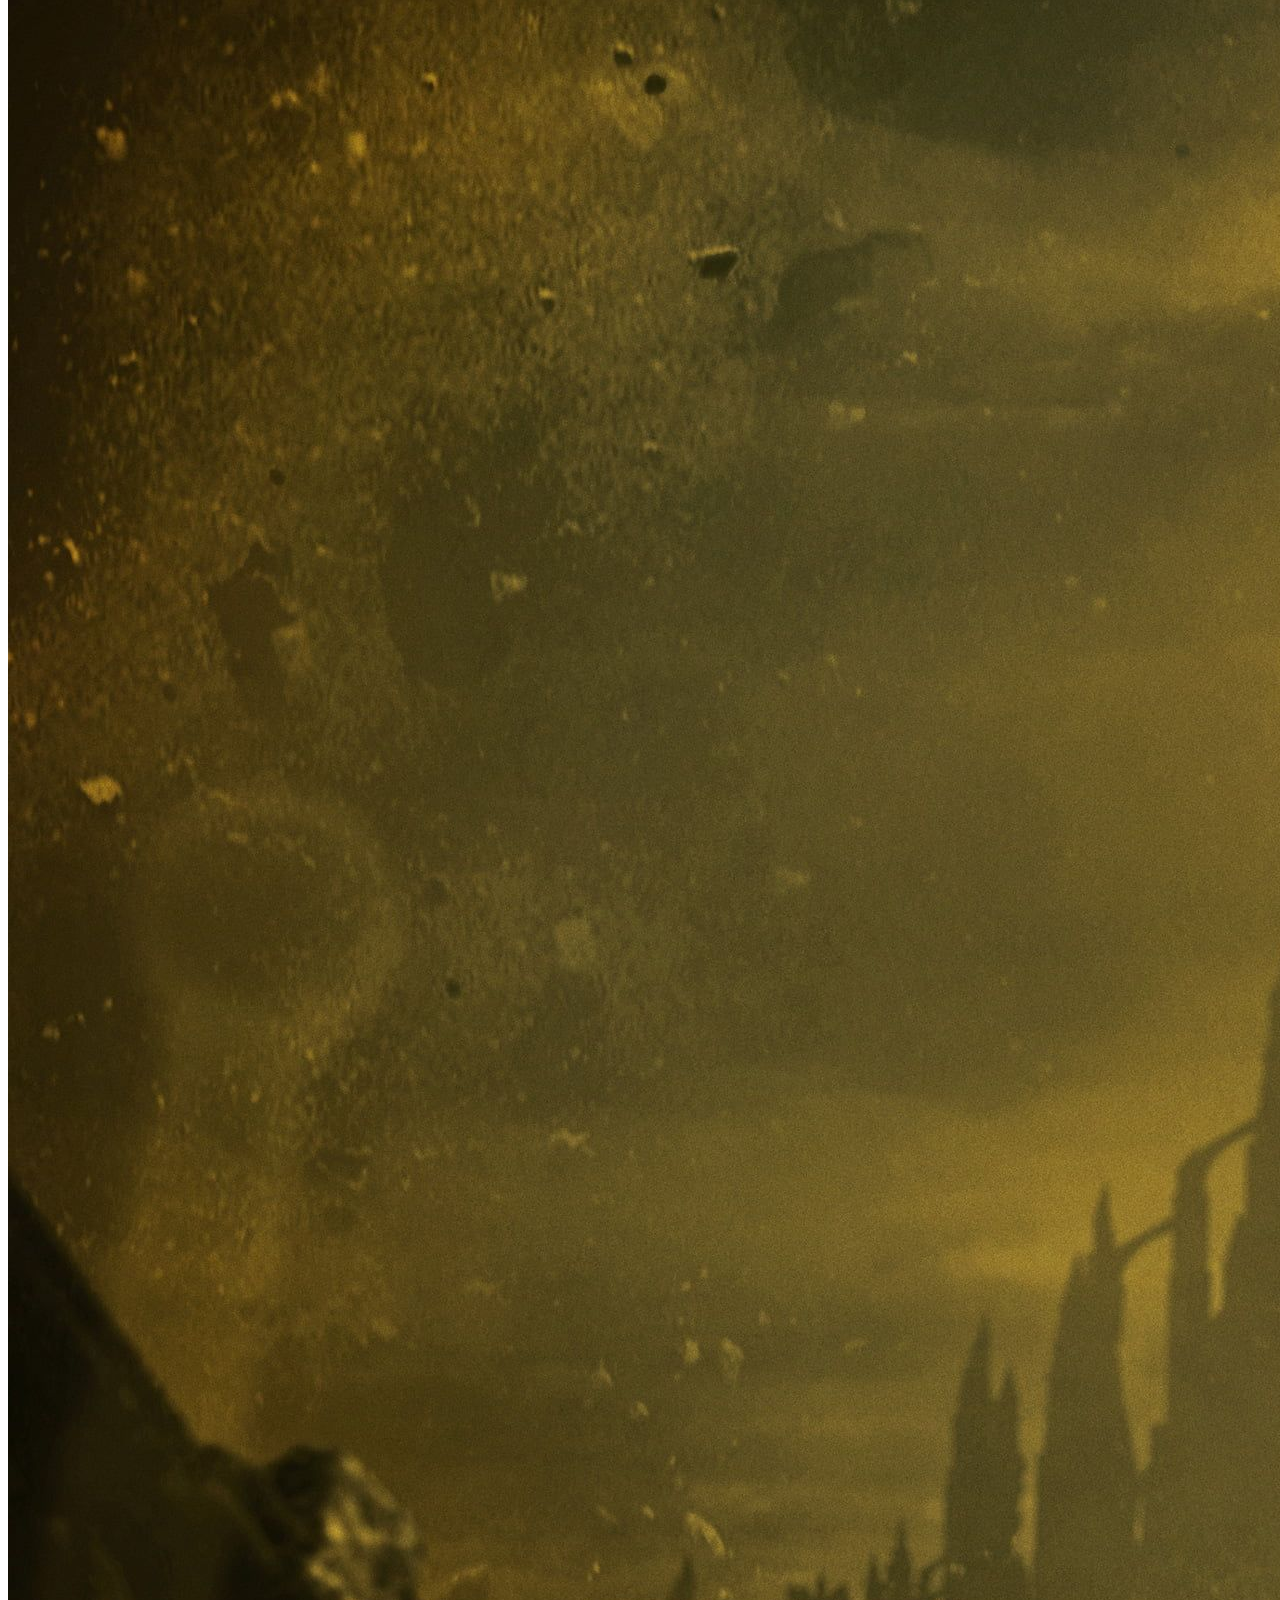
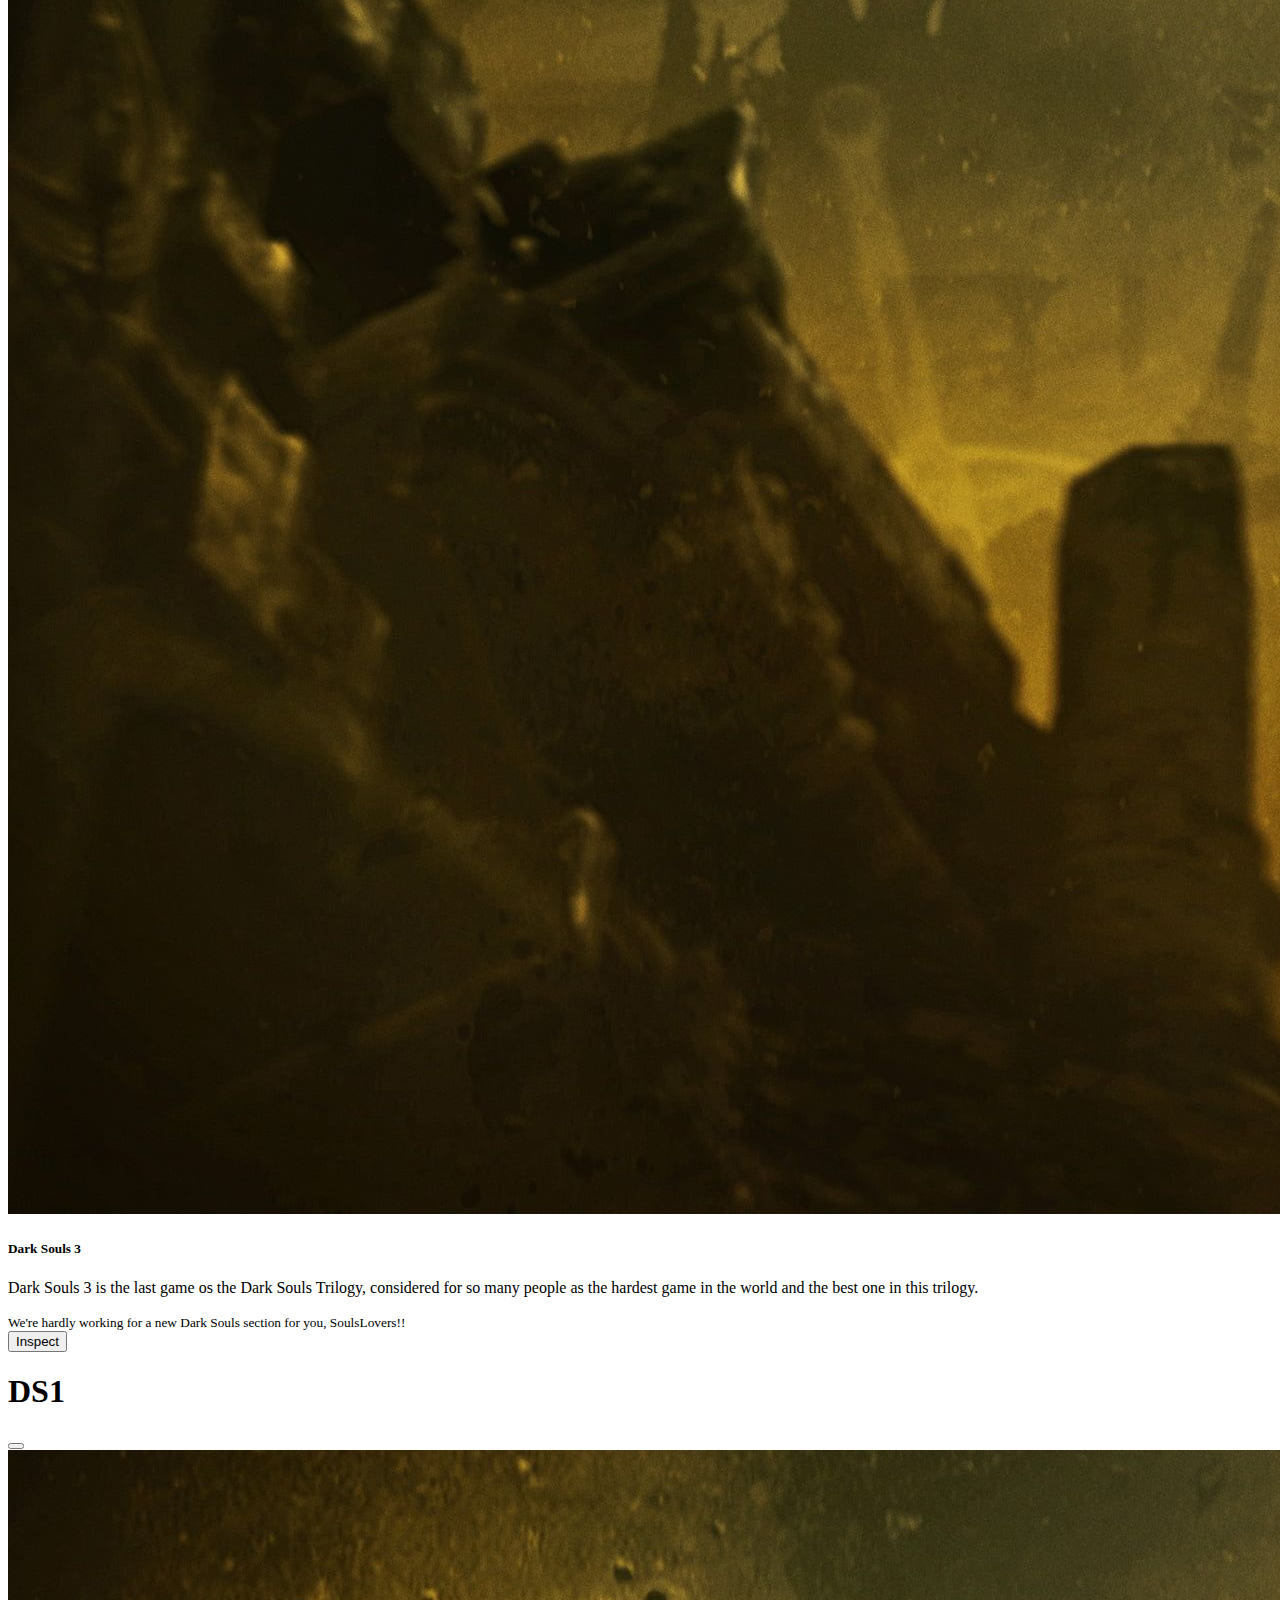
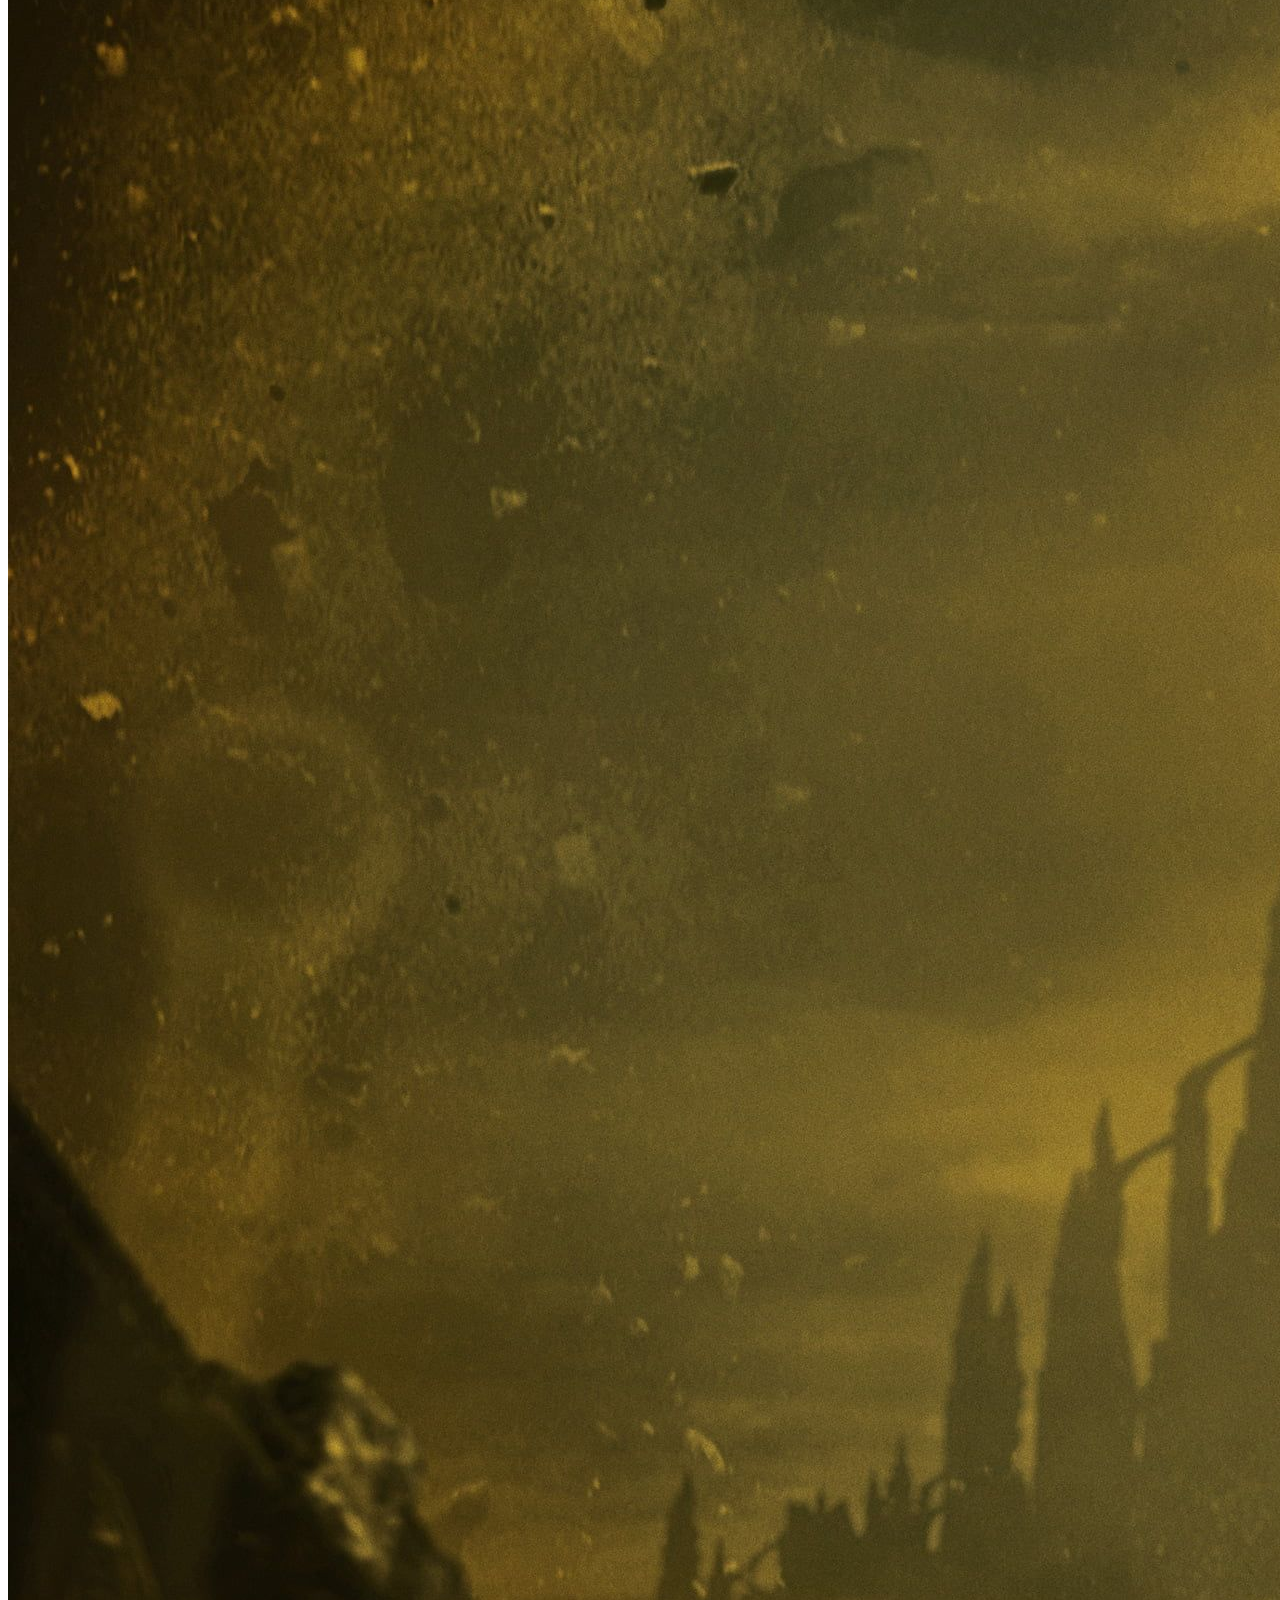
==== commit b032f85f: "Update index.html" ====
--- a/index.html
+++ b/index.html
@@ -103,7 +103,34 @@
               <small class="text-body-secondary">We're hardly working for a new Dark Souls section for you, SoulsLovers!!</small>
             </div>
           </div>
-        </div>    
+        </div>  
+        <button type="button" class="btn btn-primary" data-bs-toggle="modal" data-bs-target="#exampleModal1">
+    Inspect
+  </button>
+  <div class="modal fade" id="exampleModal1" tabindex="-1" aria-labelledby="exampleModalLabel" aria-hidden="true">
+    <div class="modal-dialog">
+      <div class="modal-content">
+        <div class="modal-header">
+          <h1 class="modal-title fs-5" id="exampleModalLabel">DS1</h1>
+          <button type="button" class="btn-close" data-bs-dismiss="modal" aria-label="Close"></button>
+        </div>
+        <div class="modal-body">
+          <img src="img/463326-analisis-dark-souls-2-scholar-first.webp" class="card-img-top" alt="...">
+          <p class="card-text">The second game of the trilogy, a mid game or a master piece?</p>
+        </div>
+        <div class="modal-footer">
+          <button type="button" class="btn btn-secondary" data-bs-dismiss="modal">Close</button>
+          <button type="button" class="btn btn-primary">See more</button>
+        </div>
+      </div>
+    </div>
+  </div>
+  </div>
+            <div class="card-footer">
+              <small class="text-body-secondary">Last 2 days ago</small>
+            </div>
+          </div>
+        </div>
 <!--card-->
         <div class="col">
           <div class="card h-100">
@@ -118,6 +145,33 @@
           </div>
         </div>
       </div>
+    <button type="button" class="btn btn-primary" data-bs-toggle="modal" data-bs-target="#exampleModal2">
+    Inspect
+  </button>
+  <div class="modal fade" id="exampleModal2" tabindex="-1" aria-labelledby="exampleModalLabel" aria-hidden="true">
+    <div class="modal-dialog">
+      <div class="modal-content">
+        <div class="modal-header">
+          <h1 class="modal-title fs-5" id="exampleModalLabel">DS1</h1>
+          <button type="button" class="btn-close" data-bs-dismiss="modal" aria-label="Close"></button>
+        </div>
+        <div class="modal-body">
+          <img src="img/dark-souls-3-1_pcrq.jpg" class="card-img-top" alt="...">
+          <p class="card-text">The world's hardest game, can you beat it?</p>
+        </div>
+        <div class="modal-footer">
+          <button type="button" class="btn btn-secondary" data-bs-dismiss="modal">Close</button>
+          <button type="button" class="btn btn-primary">See more</button>
+        </div>
+      </div>
+    </div>
+  </div>
+  </div>
+            <div class="card-footer">
+              <small class="text-body-secondary">Last 2 days ago</small>
+            </div>
+          </div>
+        </div>
       
     <!--Conteudo-->
   <br><br>
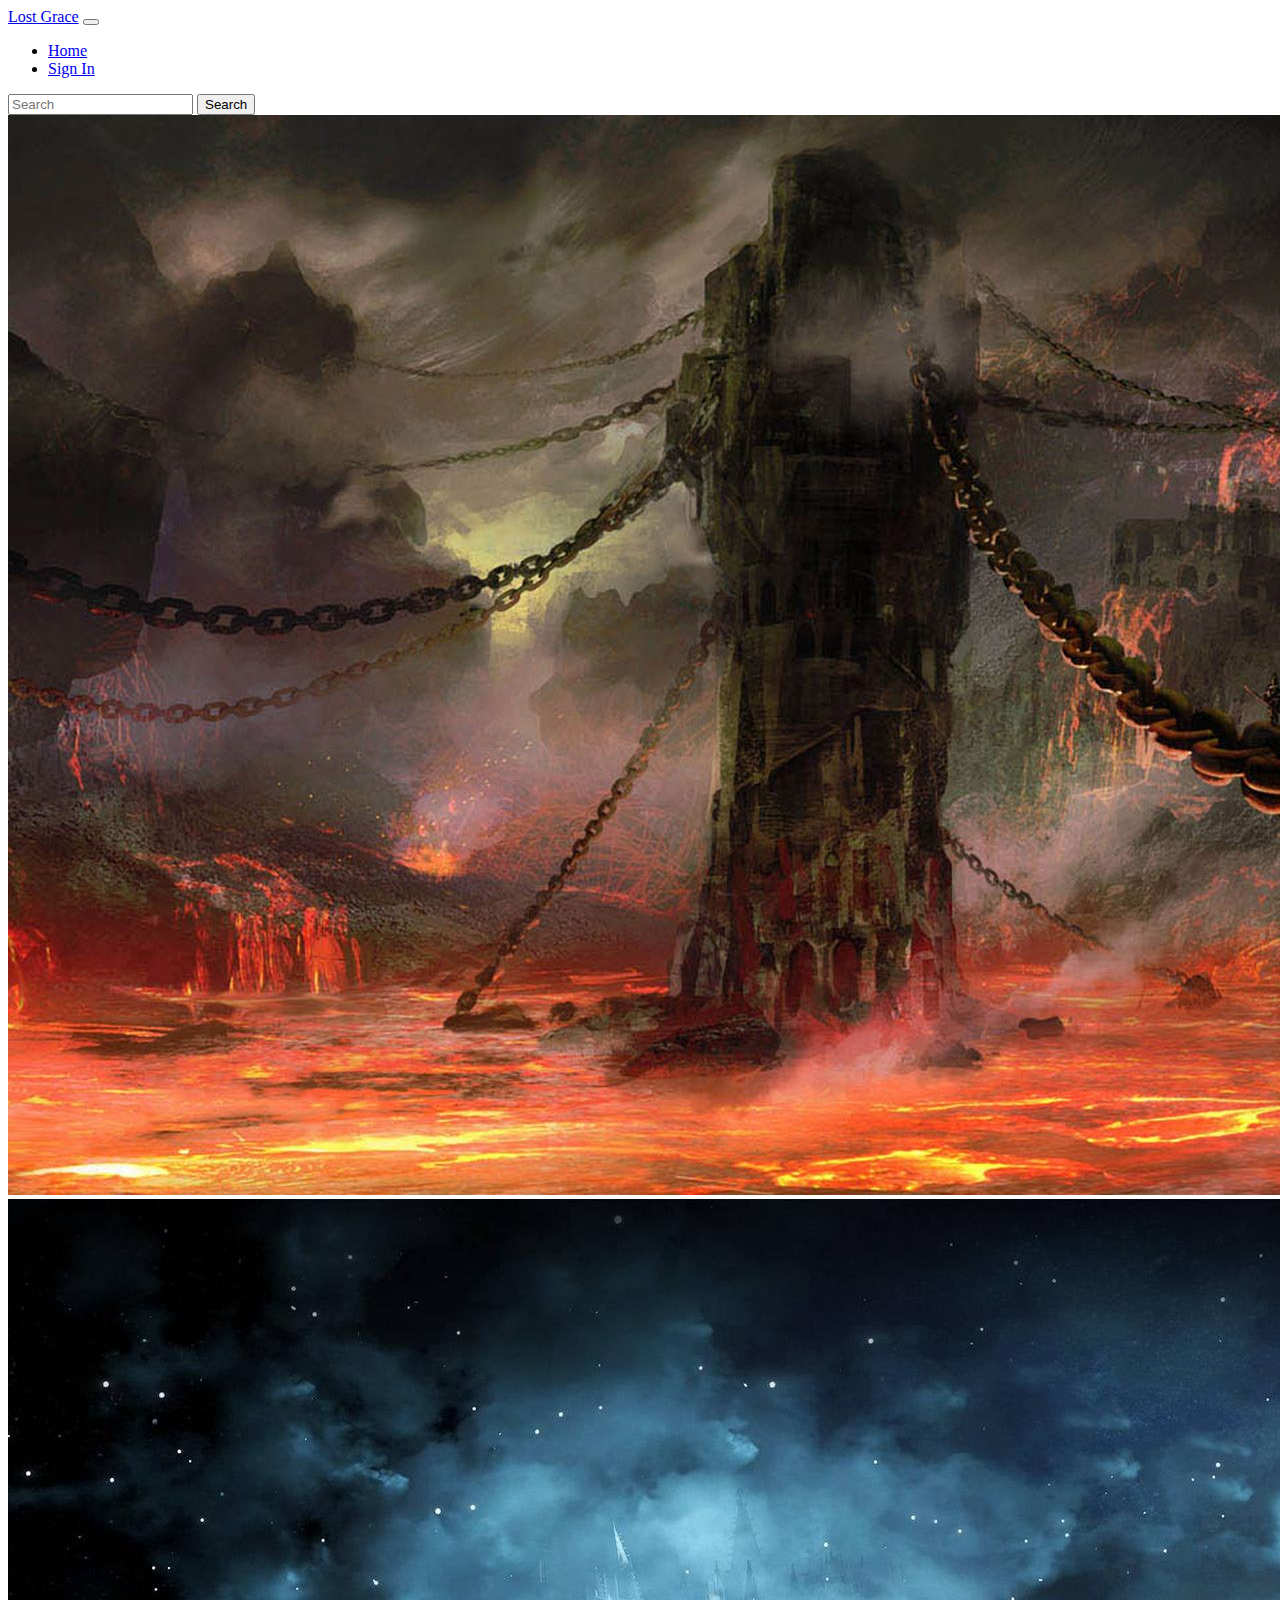
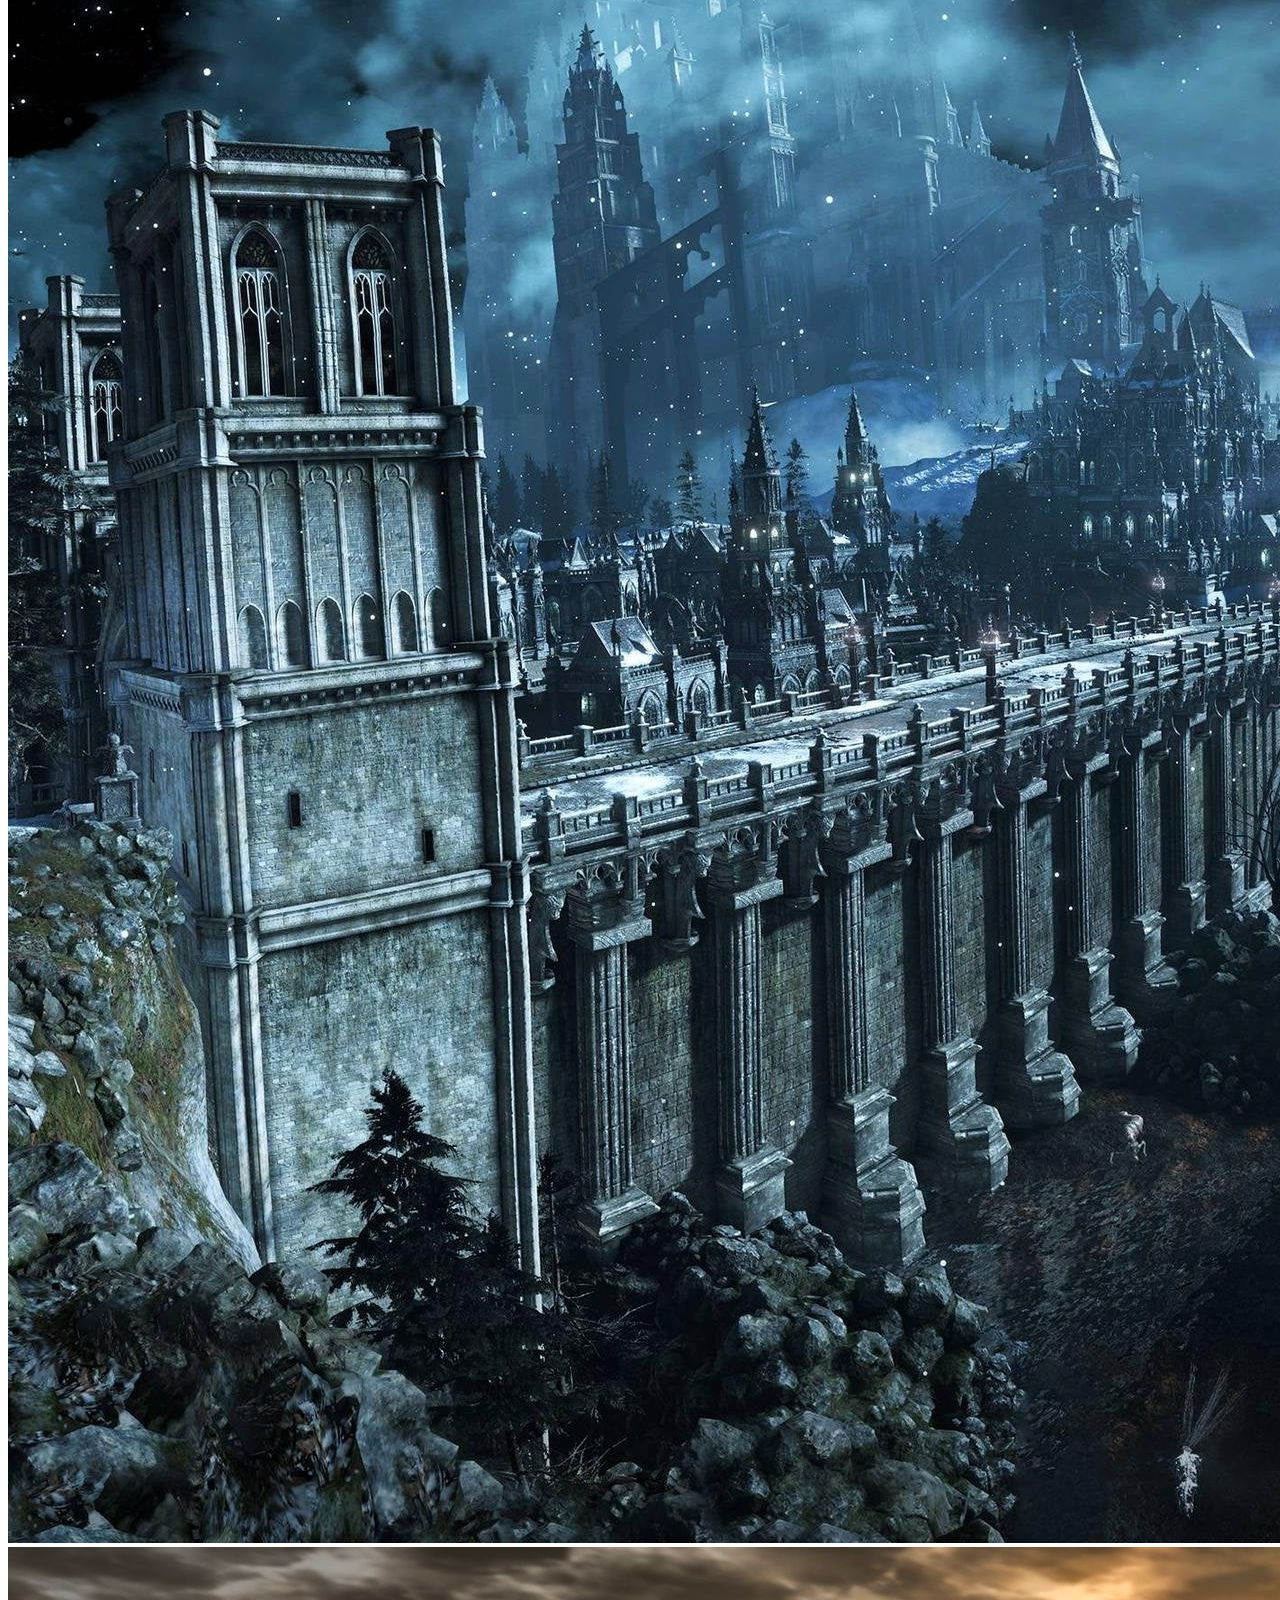
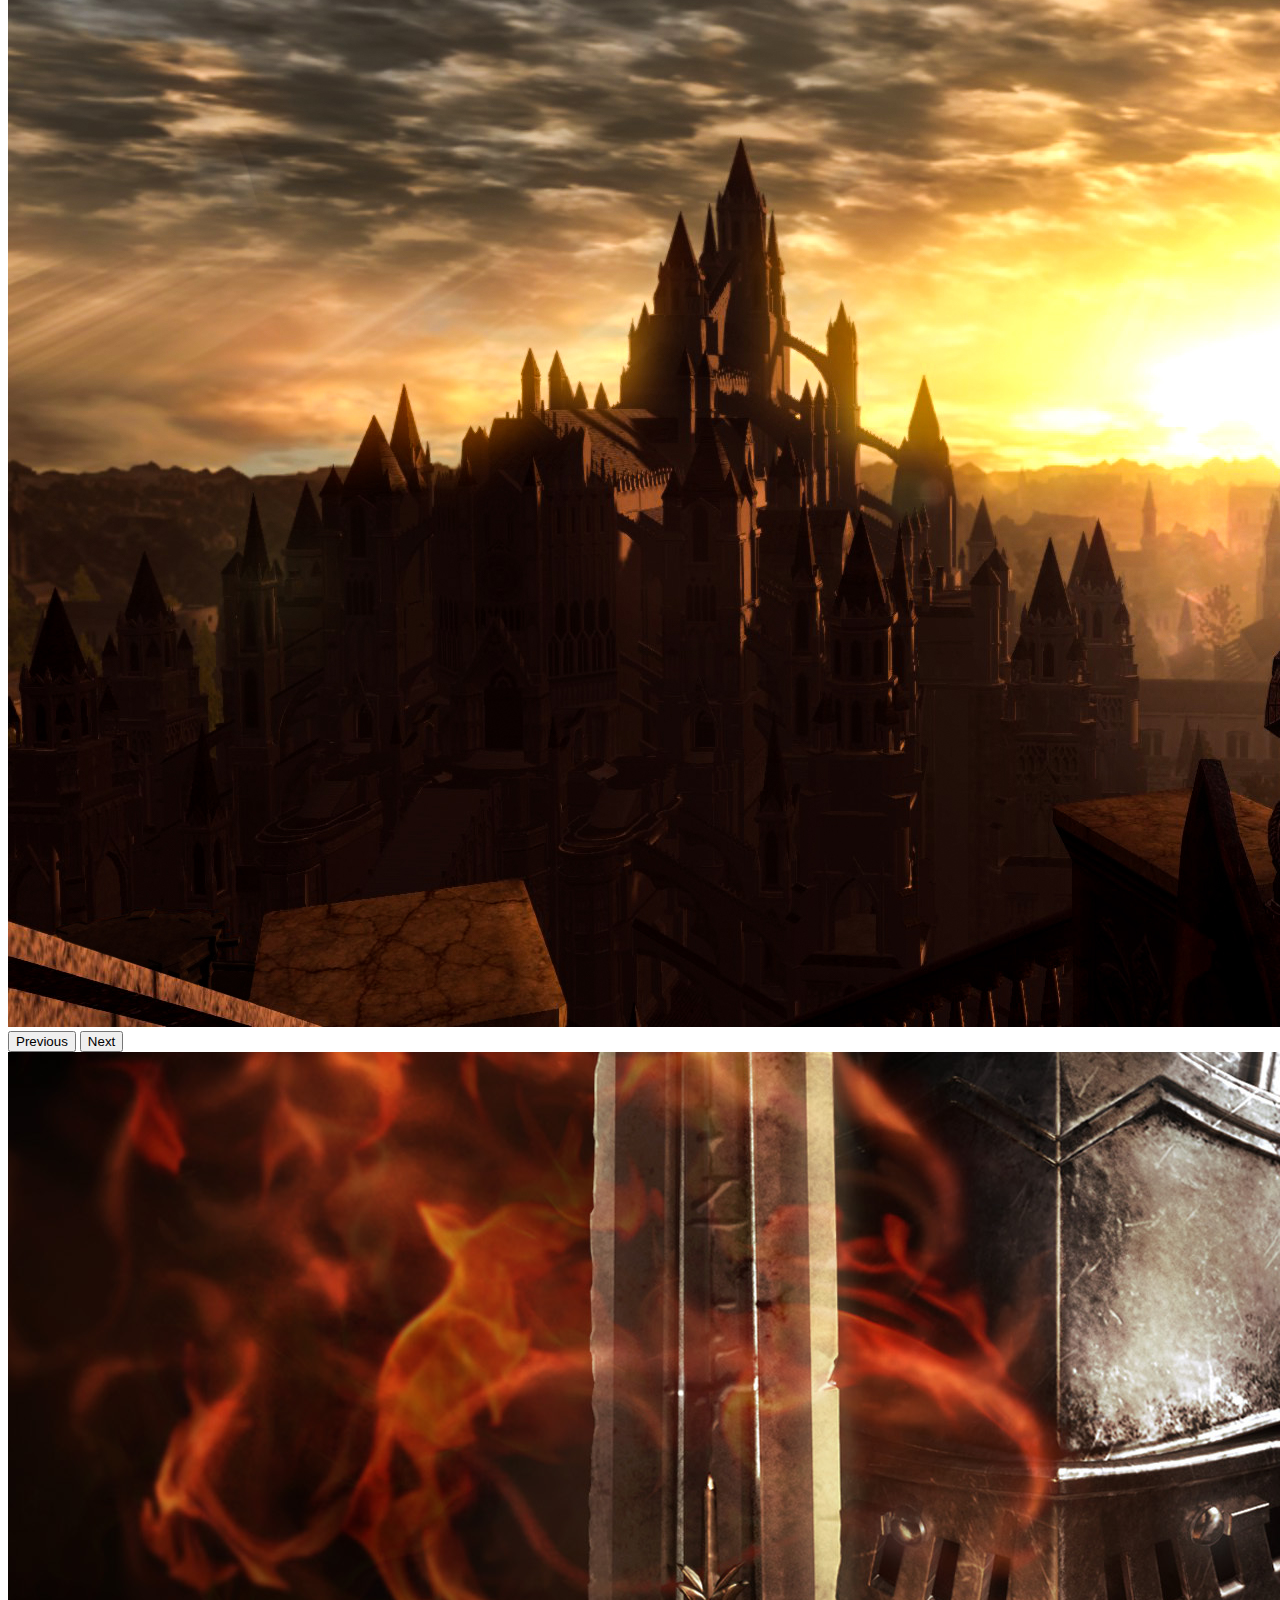
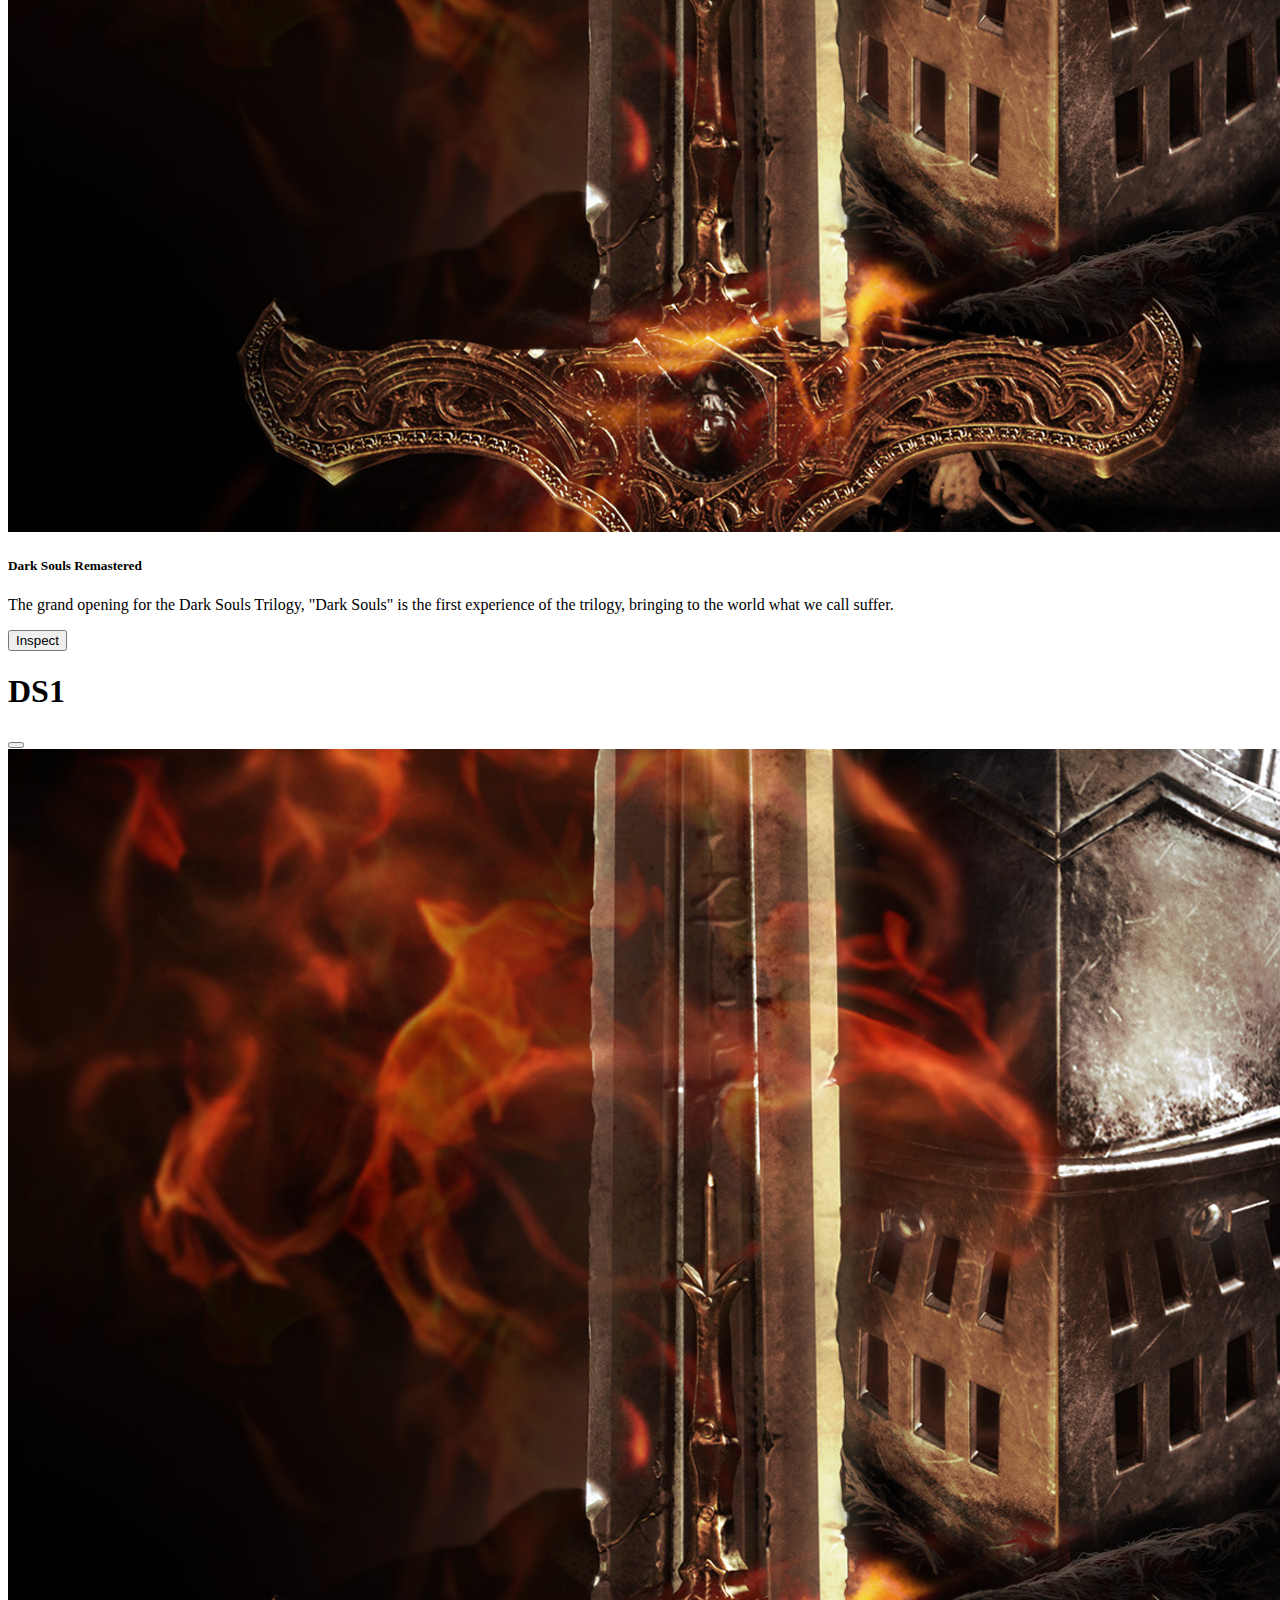
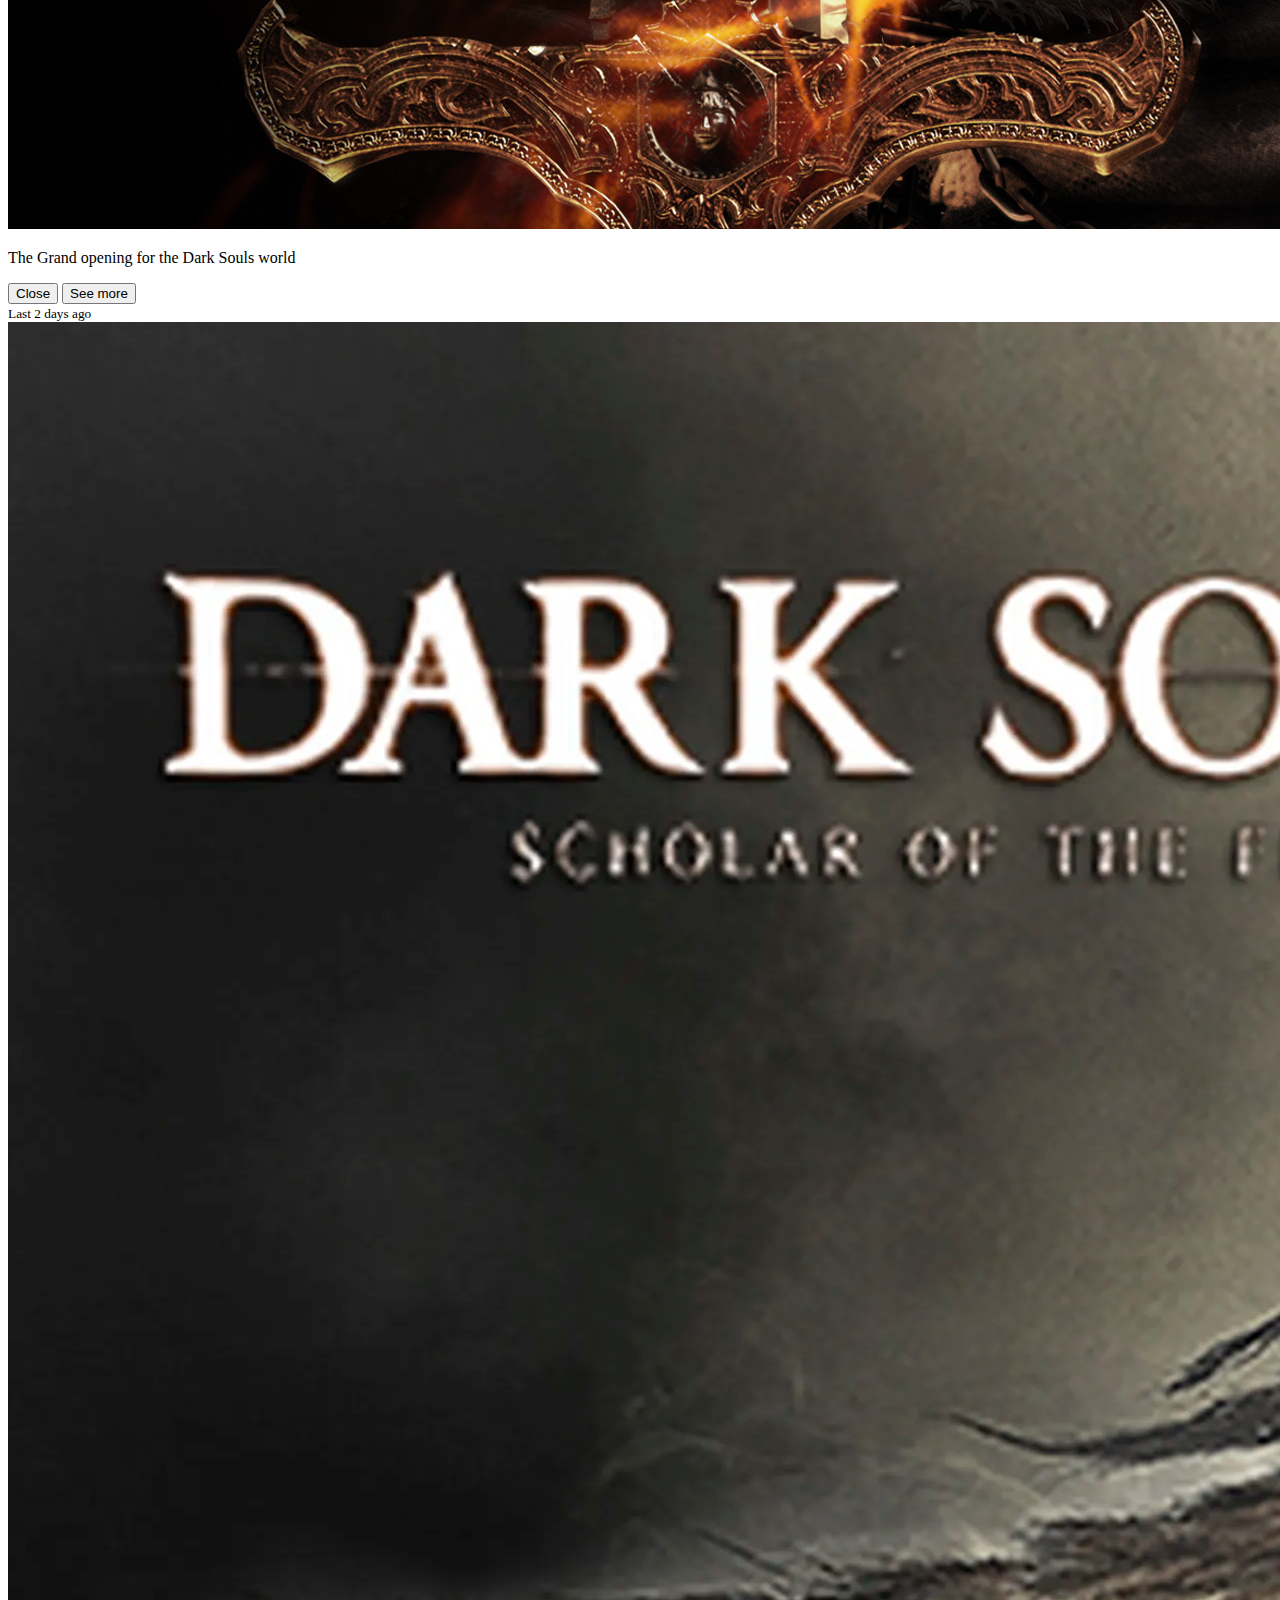
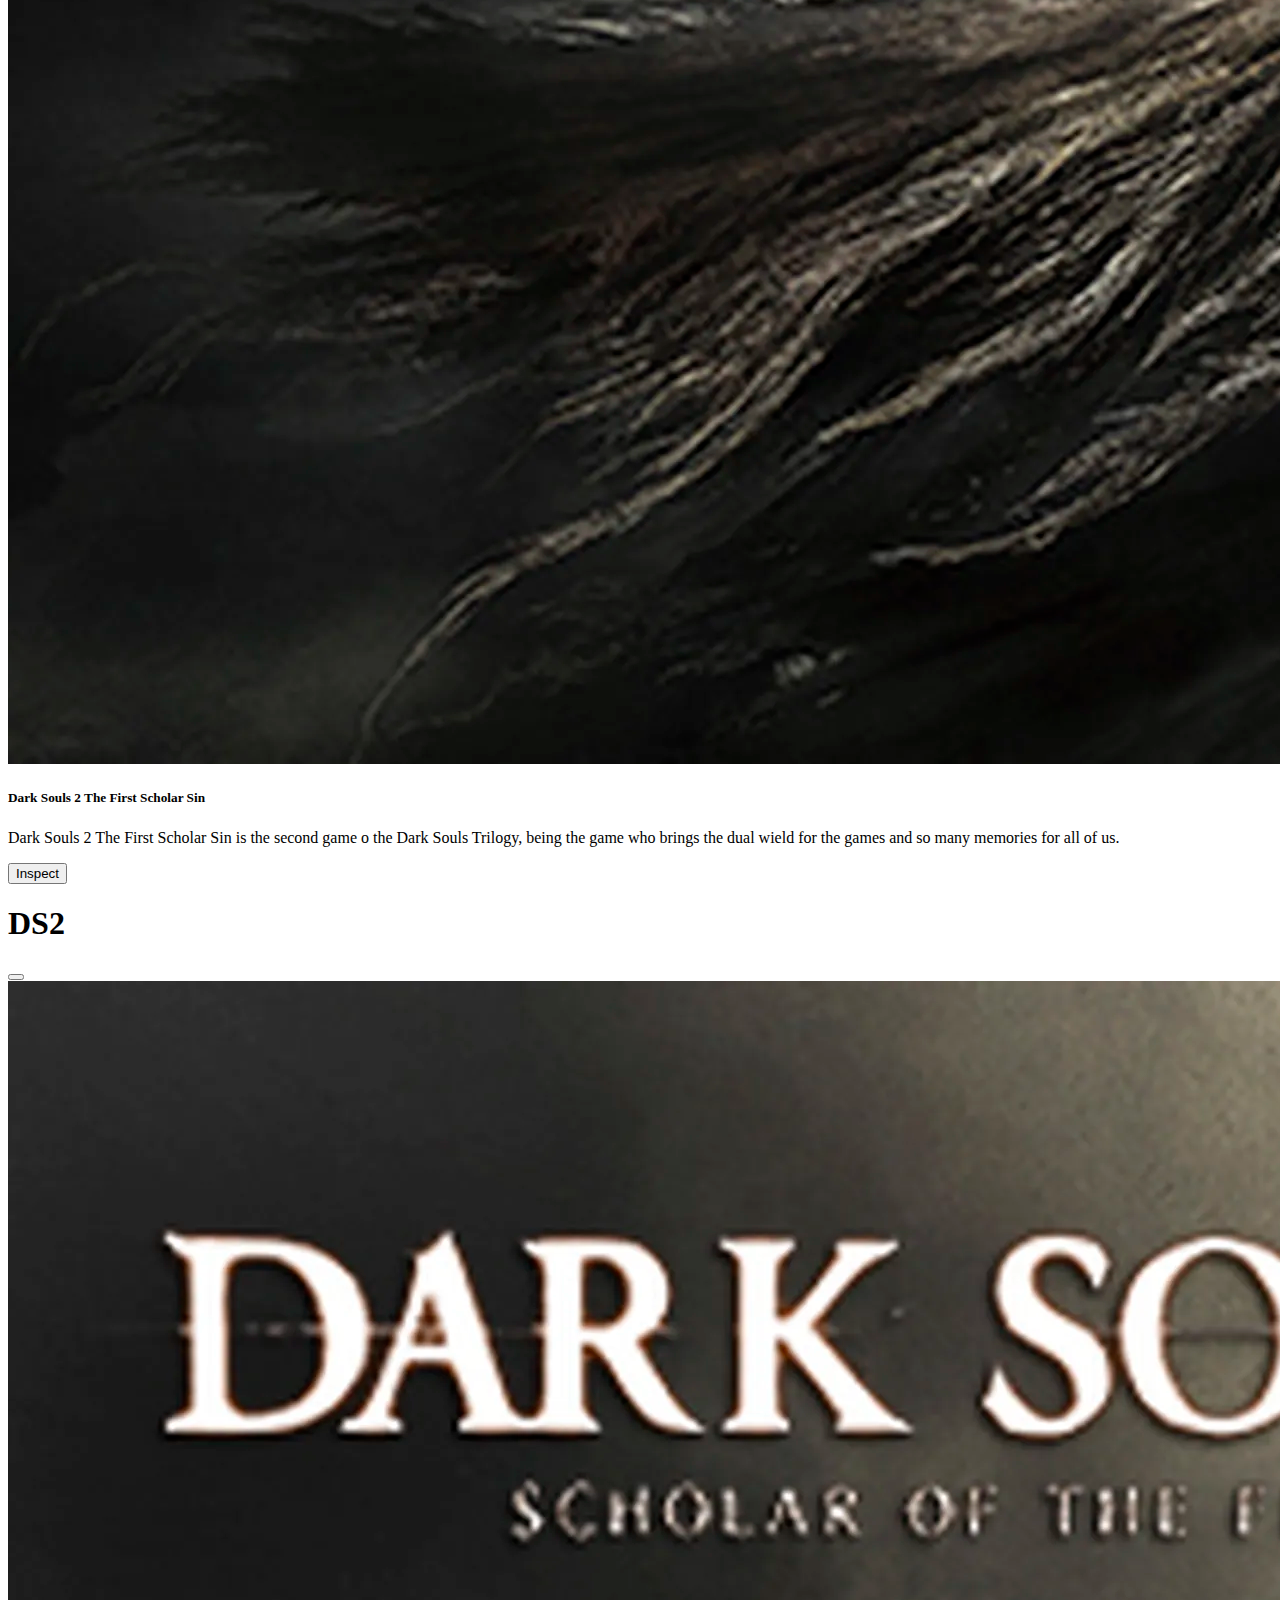
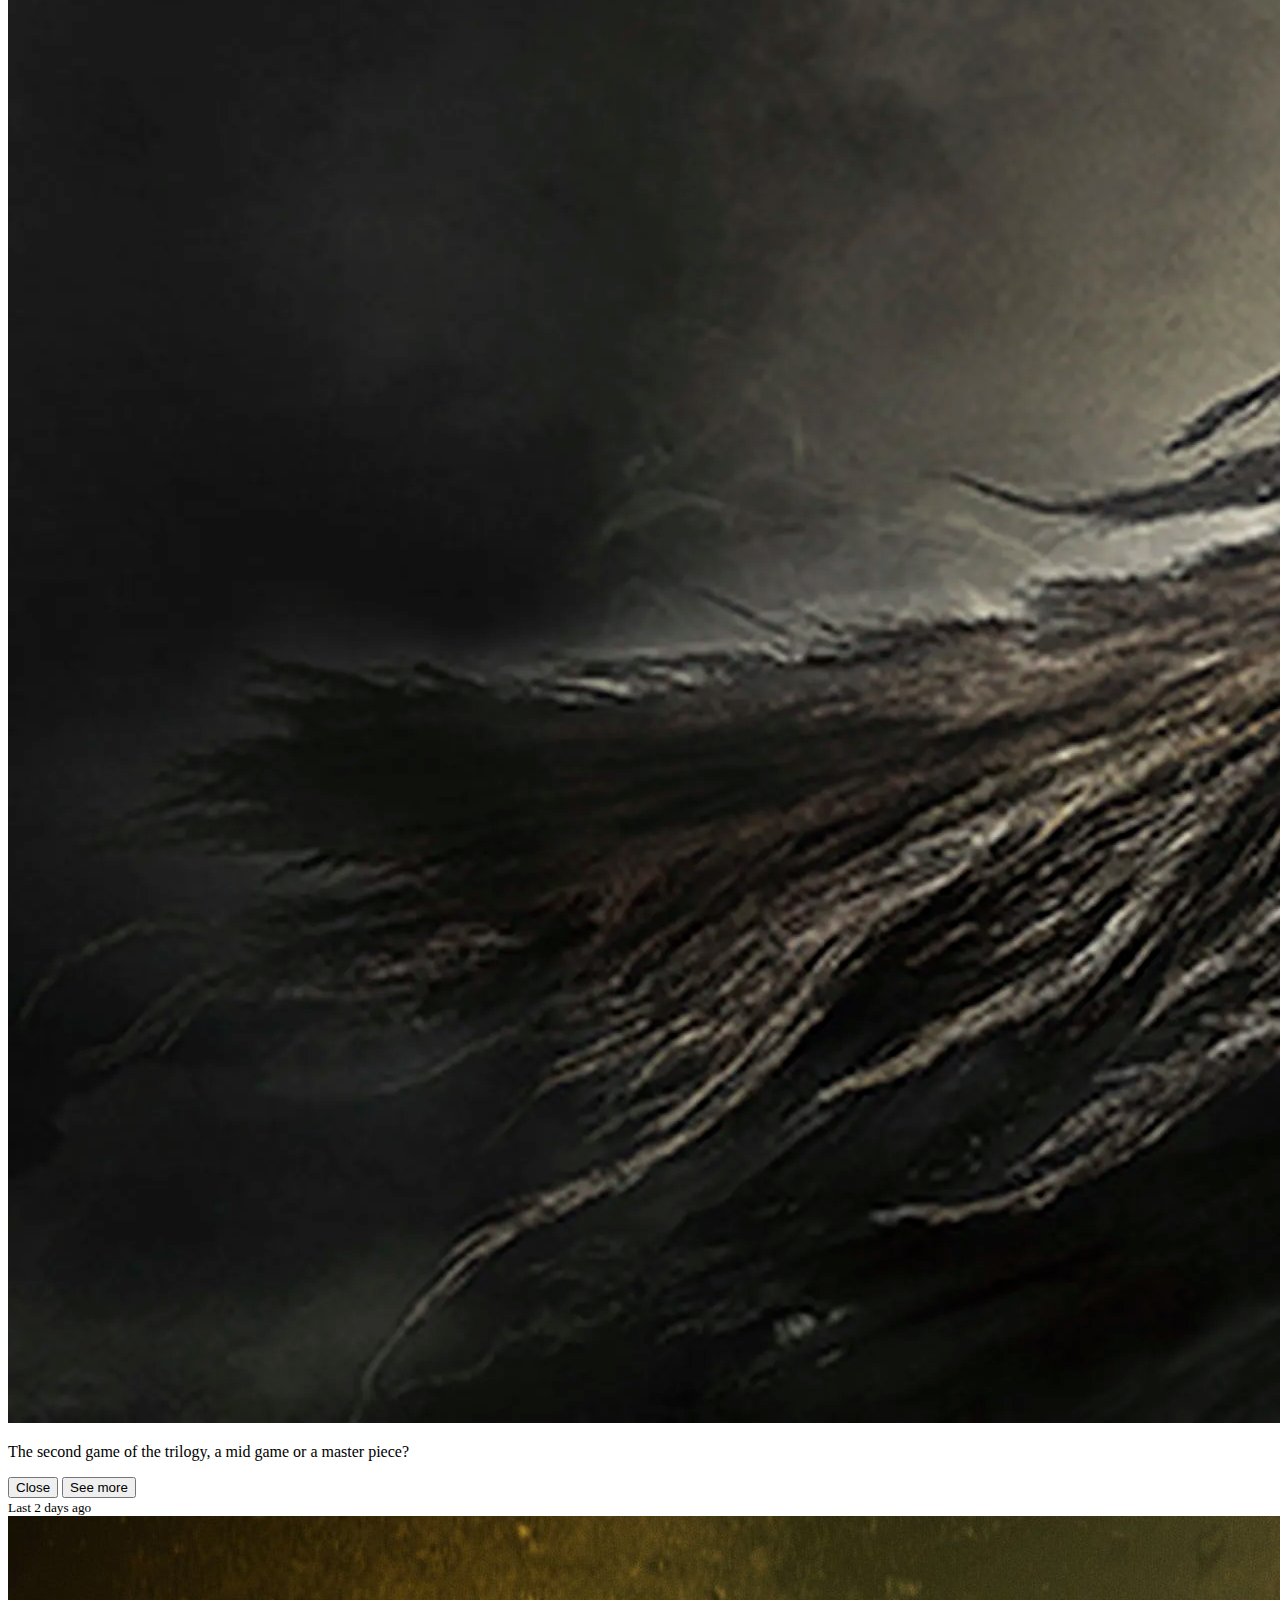
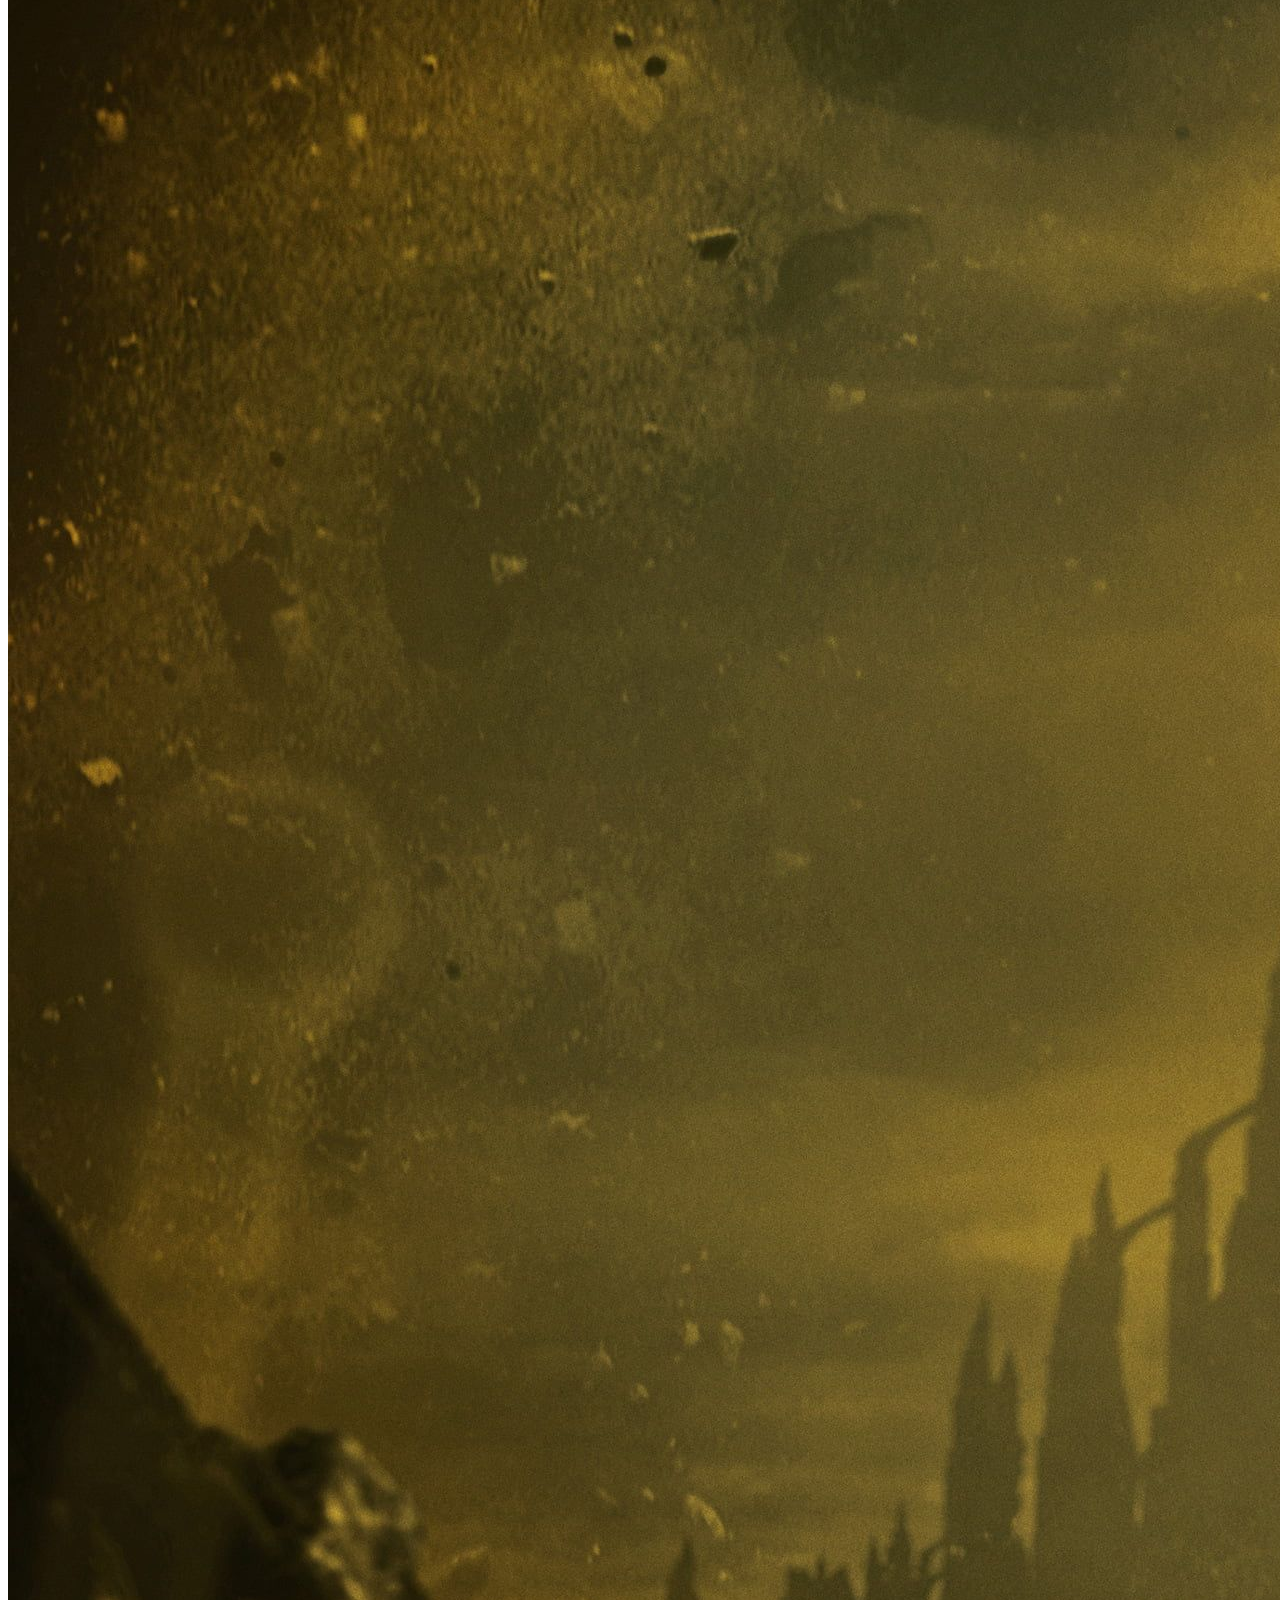
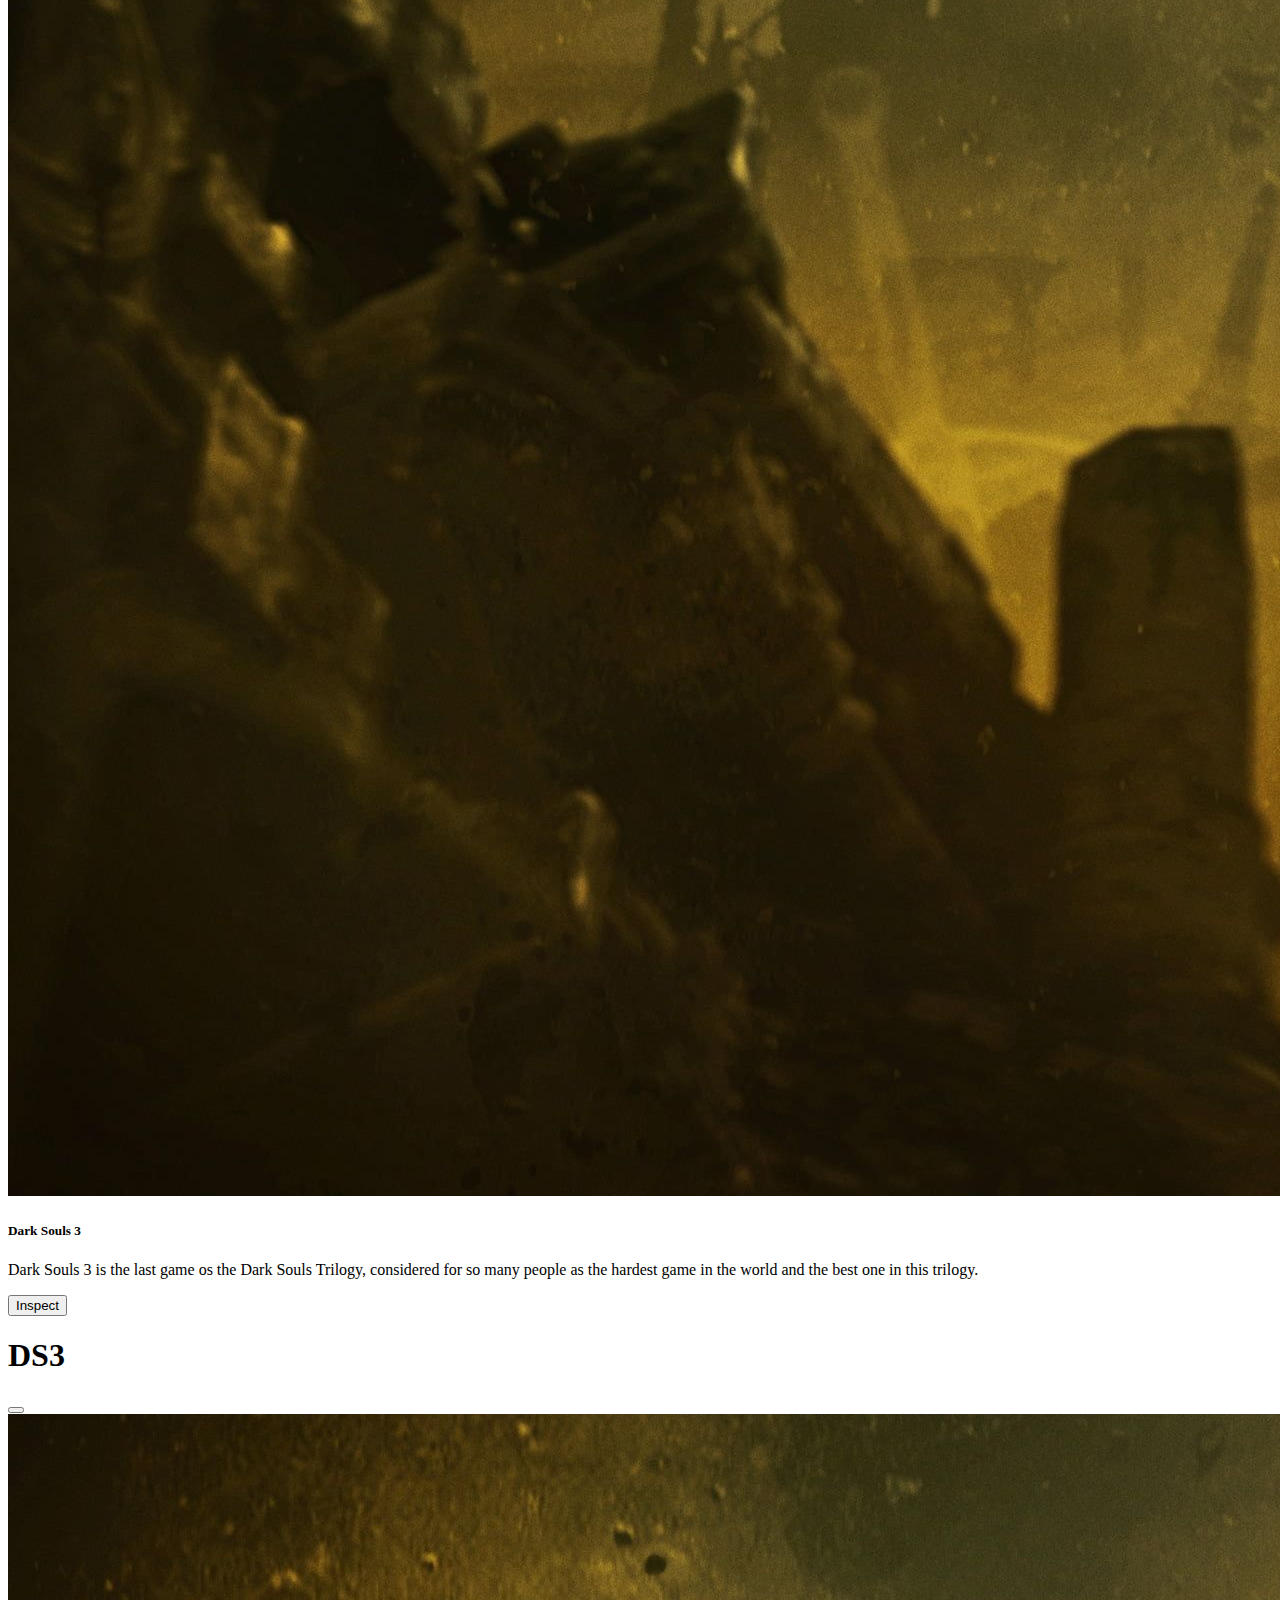
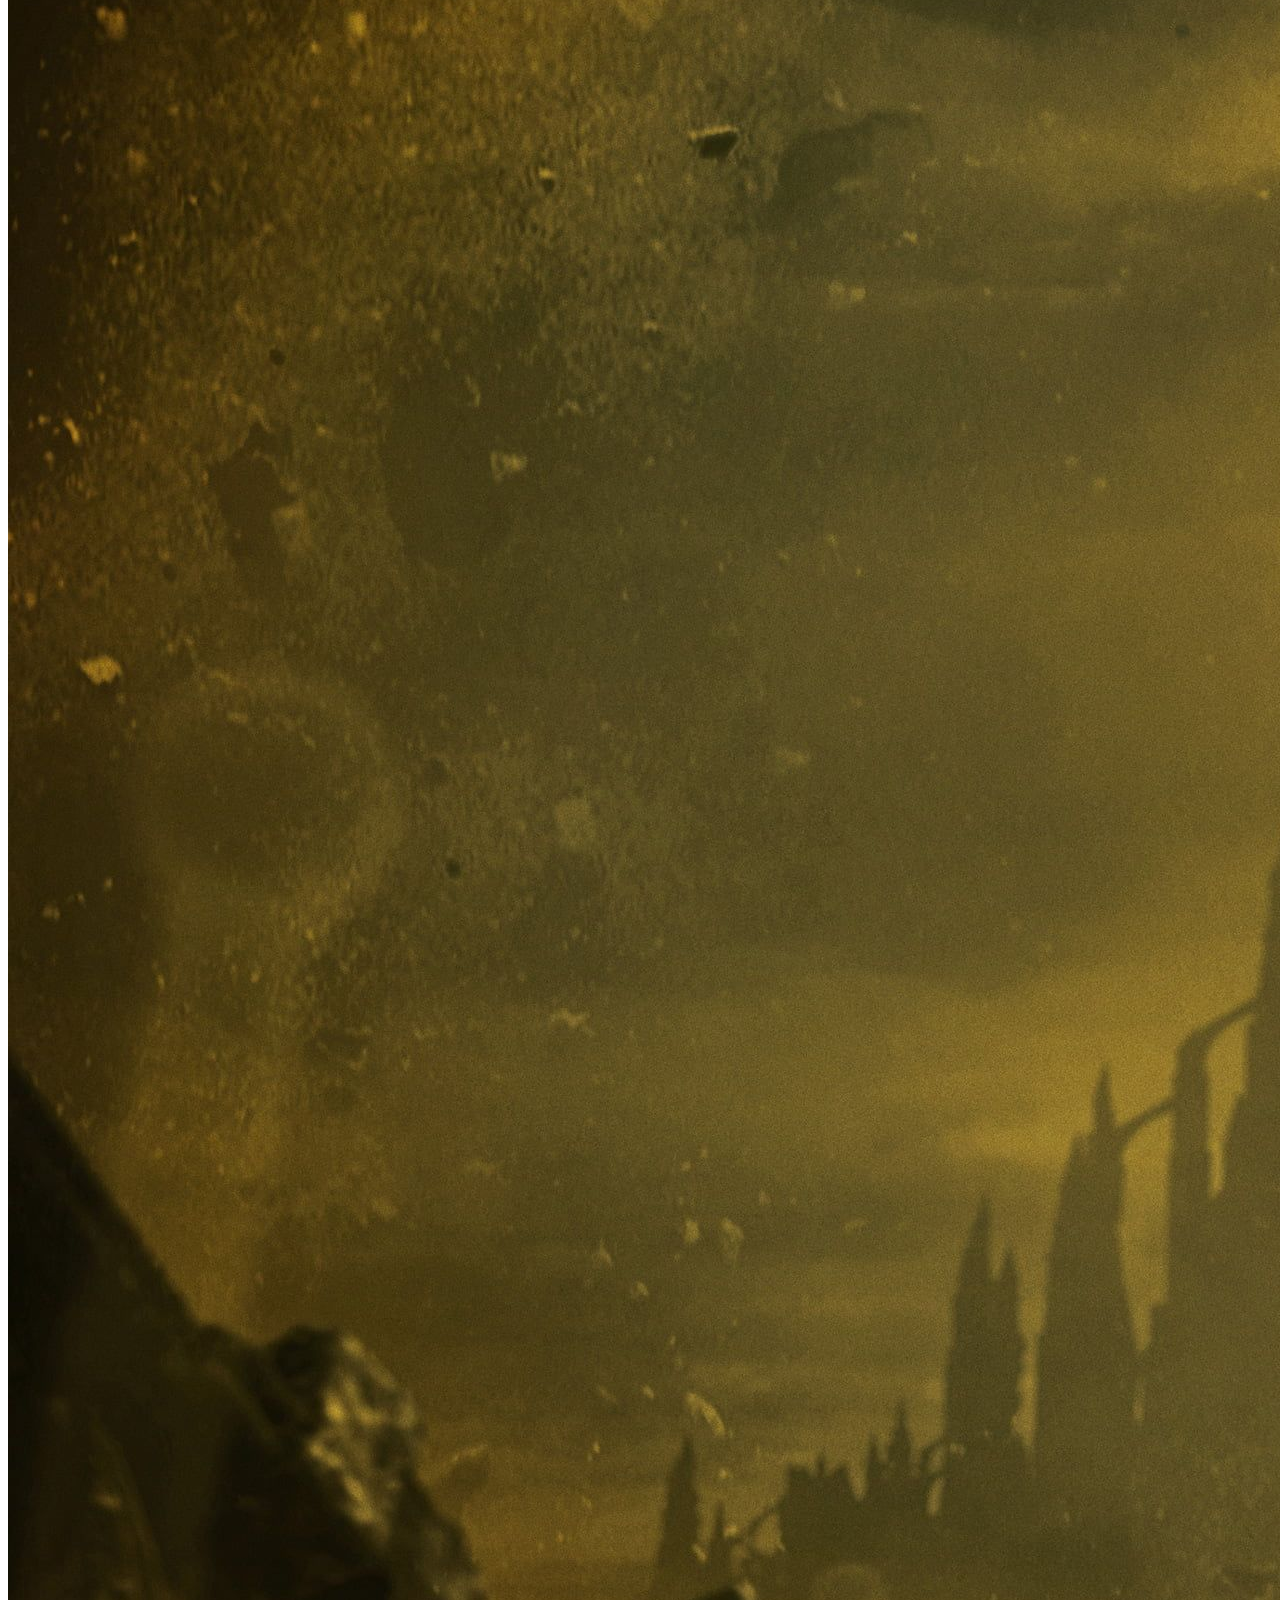
==== commit ce1bb89a: "Update index.html" ====
--- a/index.html
+++ b/index.html
@@ -98,12 +98,6 @@
             <div class="card-body">
               <h5 class="card-title">Dark Souls 2 The First Scholar Sin</h5>
               <p class="card-text">Dark Souls 2 The First Scholar Sin is the second game o the Dark Souls Trilogy, being the game who brings the dual wield for the games and so many memories for all of us.</p>   
-            </div>
-            <div class="card-footer">
-              <small class="text-body-secondary">We're hardly working for a new Dark Souls section for you, SoulsLovers!!</small>
-            </div>
-          </div>
-        </div>  
         <button type="button" class="btn btn-primary" data-bs-toggle="modal" data-bs-target="#exampleModal1">
     Inspect
   </button>
@@ -111,7 +105,7 @@
     <div class="modal-dialog">
       <div class="modal-content">
         <div class="modal-header">
-          <h1 class="modal-title fs-5" id="exampleModalLabel">DS1</h1>
+          <h1 class="modal-title fs-5" id="exampleModalLabel">DS2</h1>
           <button type="button" class="btn-close" data-bs-dismiss="modal" aria-label="Close"></button>
         </div>
         <div class="modal-body">
@@ -138,13 +132,6 @@
             <div class="card-body">
               <h5 class="card-title">Dark Souls 3</h5>
               <p class="card-text">Dark Souls 3 is the last game os the Dark Souls Trilogy, considered for so many people as the hardest game in the world and the best one in this trilogy.</p>
-            </div>
-            <div class="card-footer">
-              <small class="text-body-secondary">We're hardly working for a new Dark Souls section for you, SoulsLovers!!</small>
-            </div>
-          </div>
-        </div>
-      </div>
     <button type="button" class="btn btn-primary" data-bs-toggle="modal" data-bs-target="#exampleModal2">
     Inspect
   </button>
@@ -152,7 +139,7 @@
     <div class="modal-dialog">
       <div class="modal-content">
         <div class="modal-header">
-          <h1 class="modal-title fs-5" id="exampleModalLabel">DS1</h1>
+          <h1 class="modal-title fs-5" id="exampleModalLabel">DS3</h1>
           <button type="button" class="btn-close" data-bs-dismiss="modal" aria-label="Close"></button>
         </div>
         <div class="modal-body">
